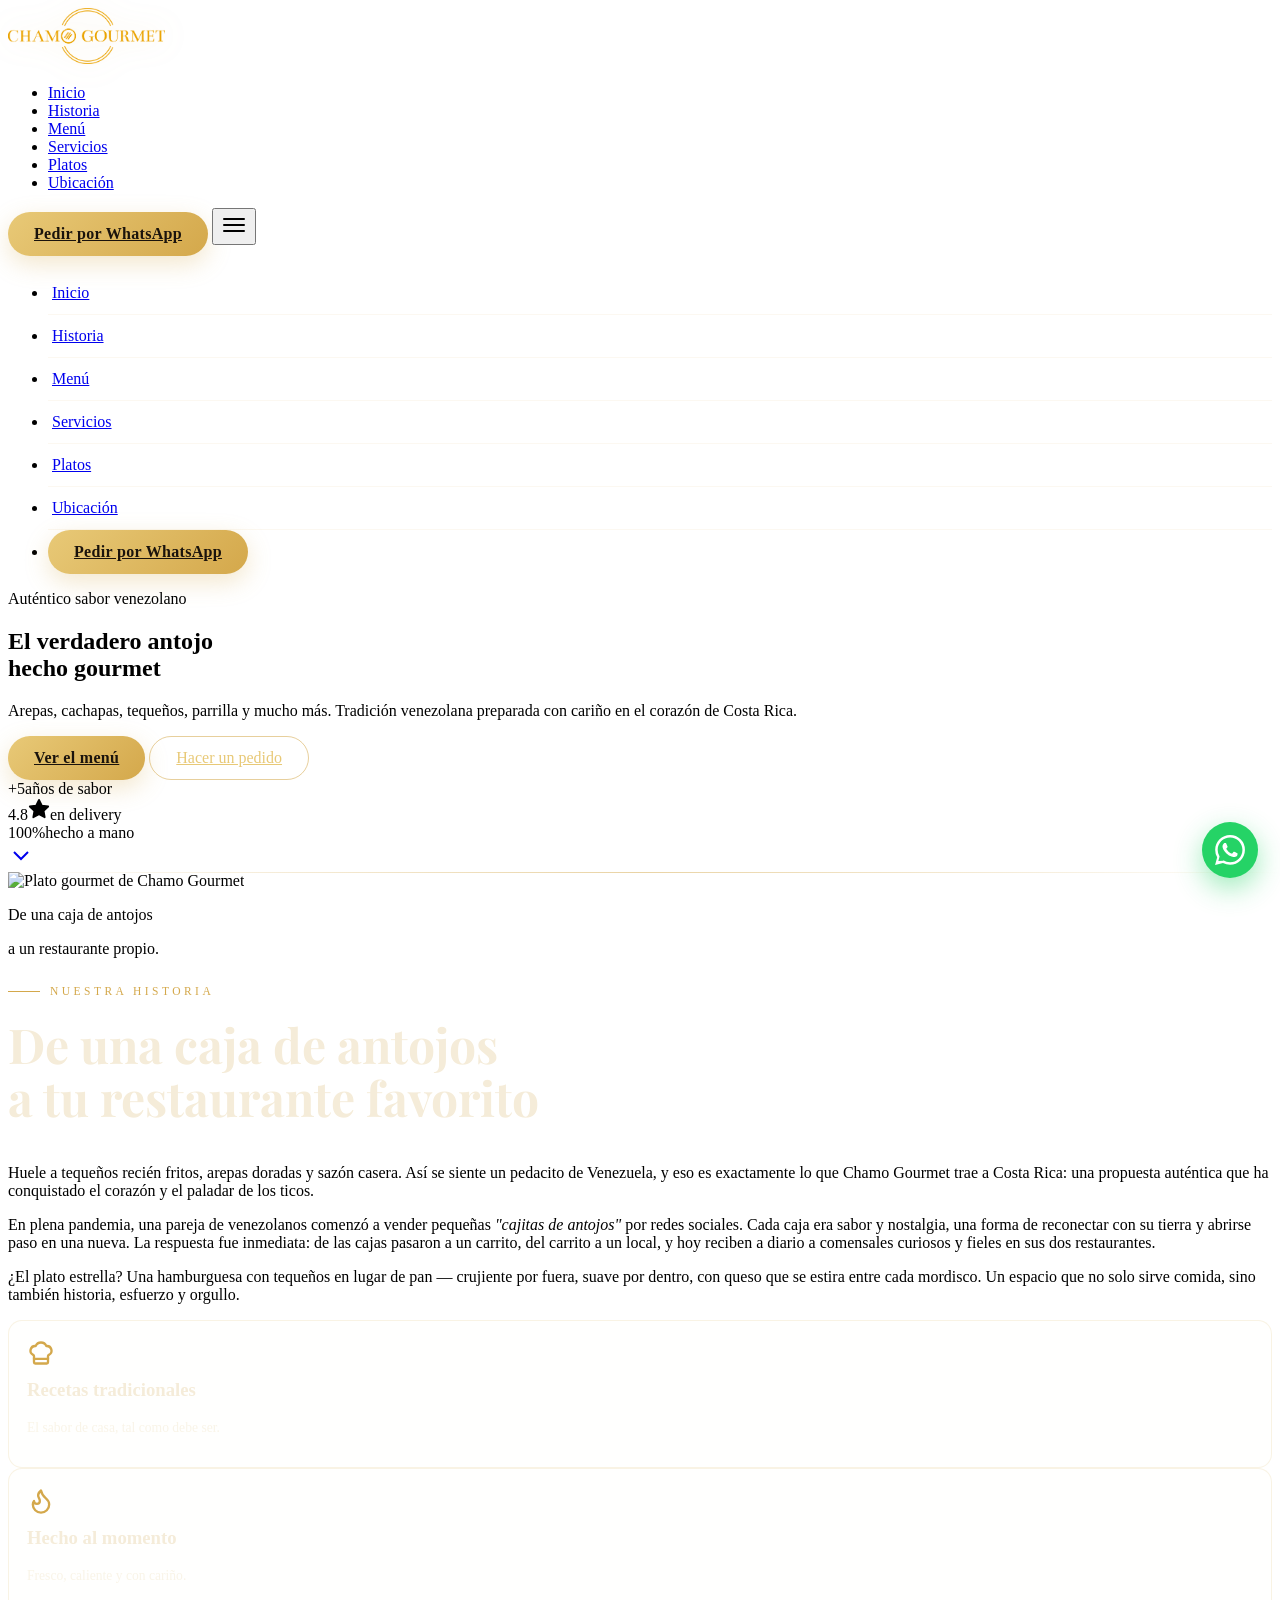
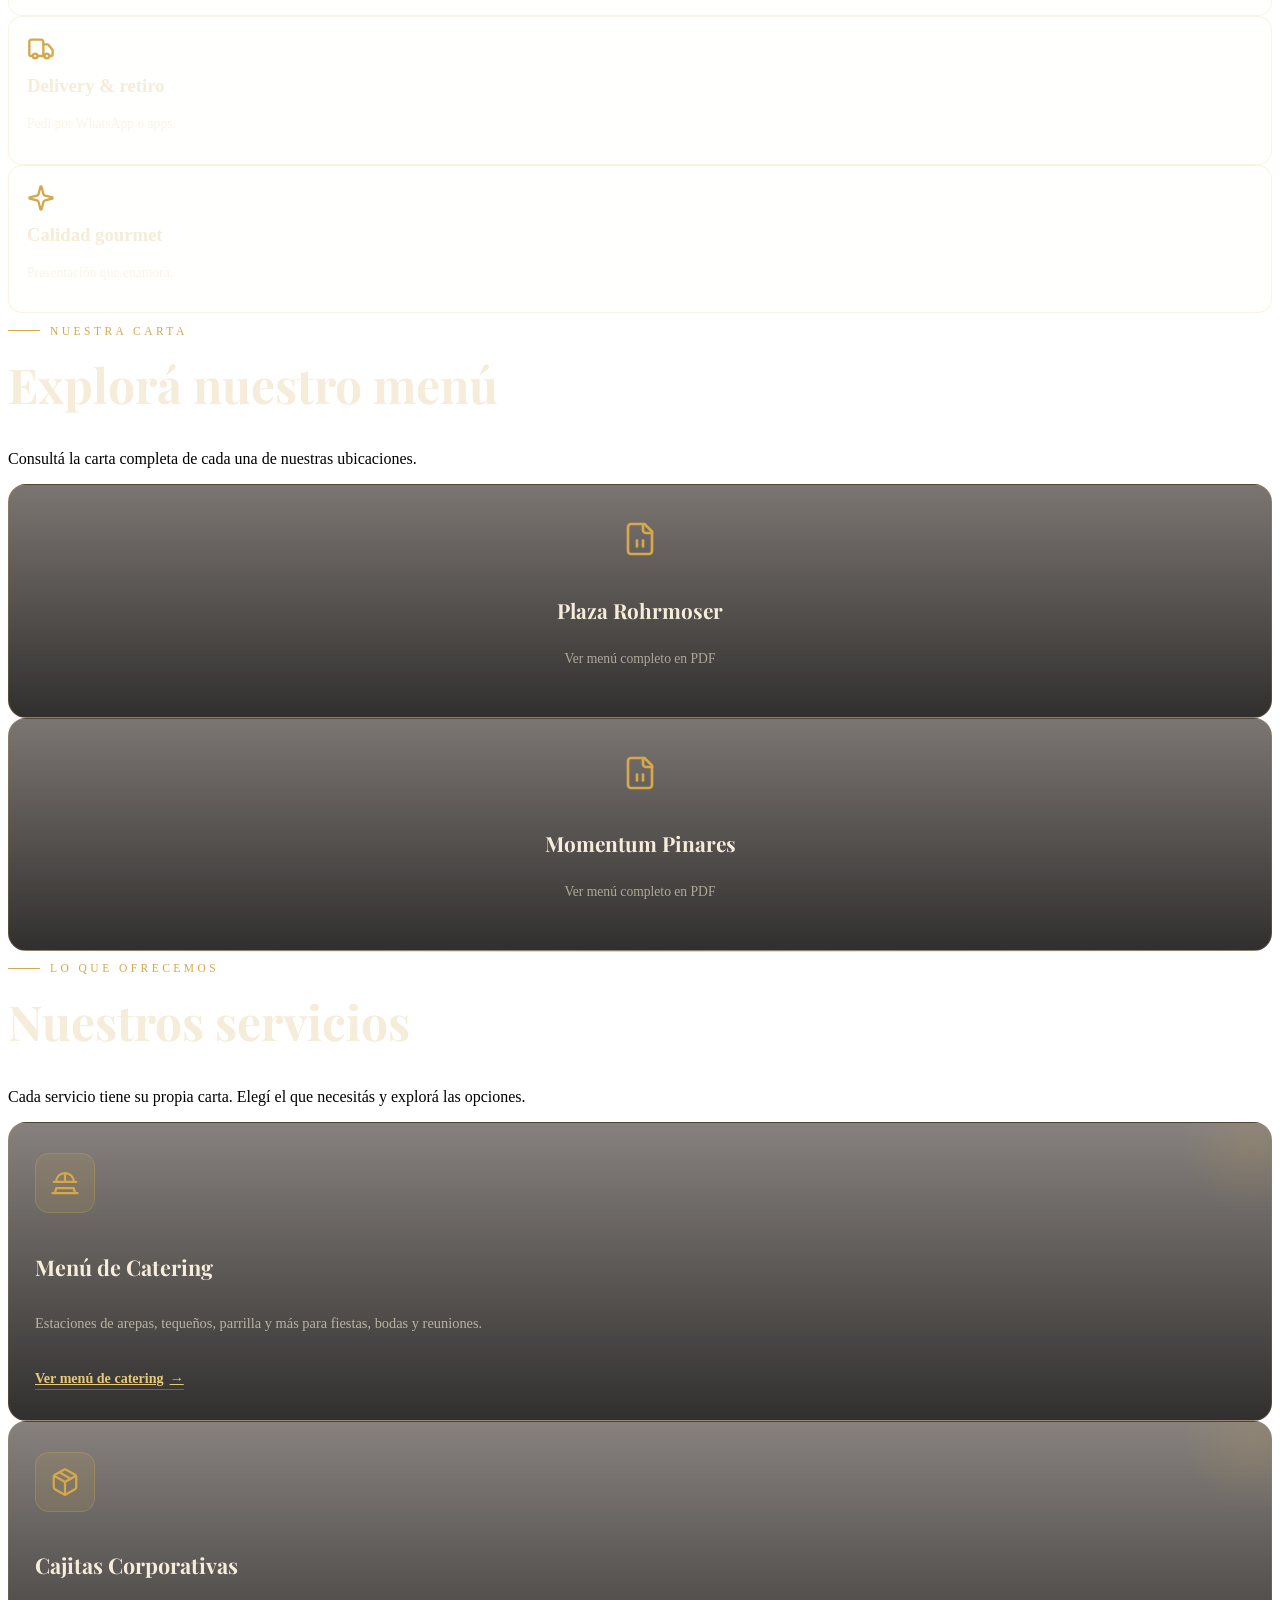
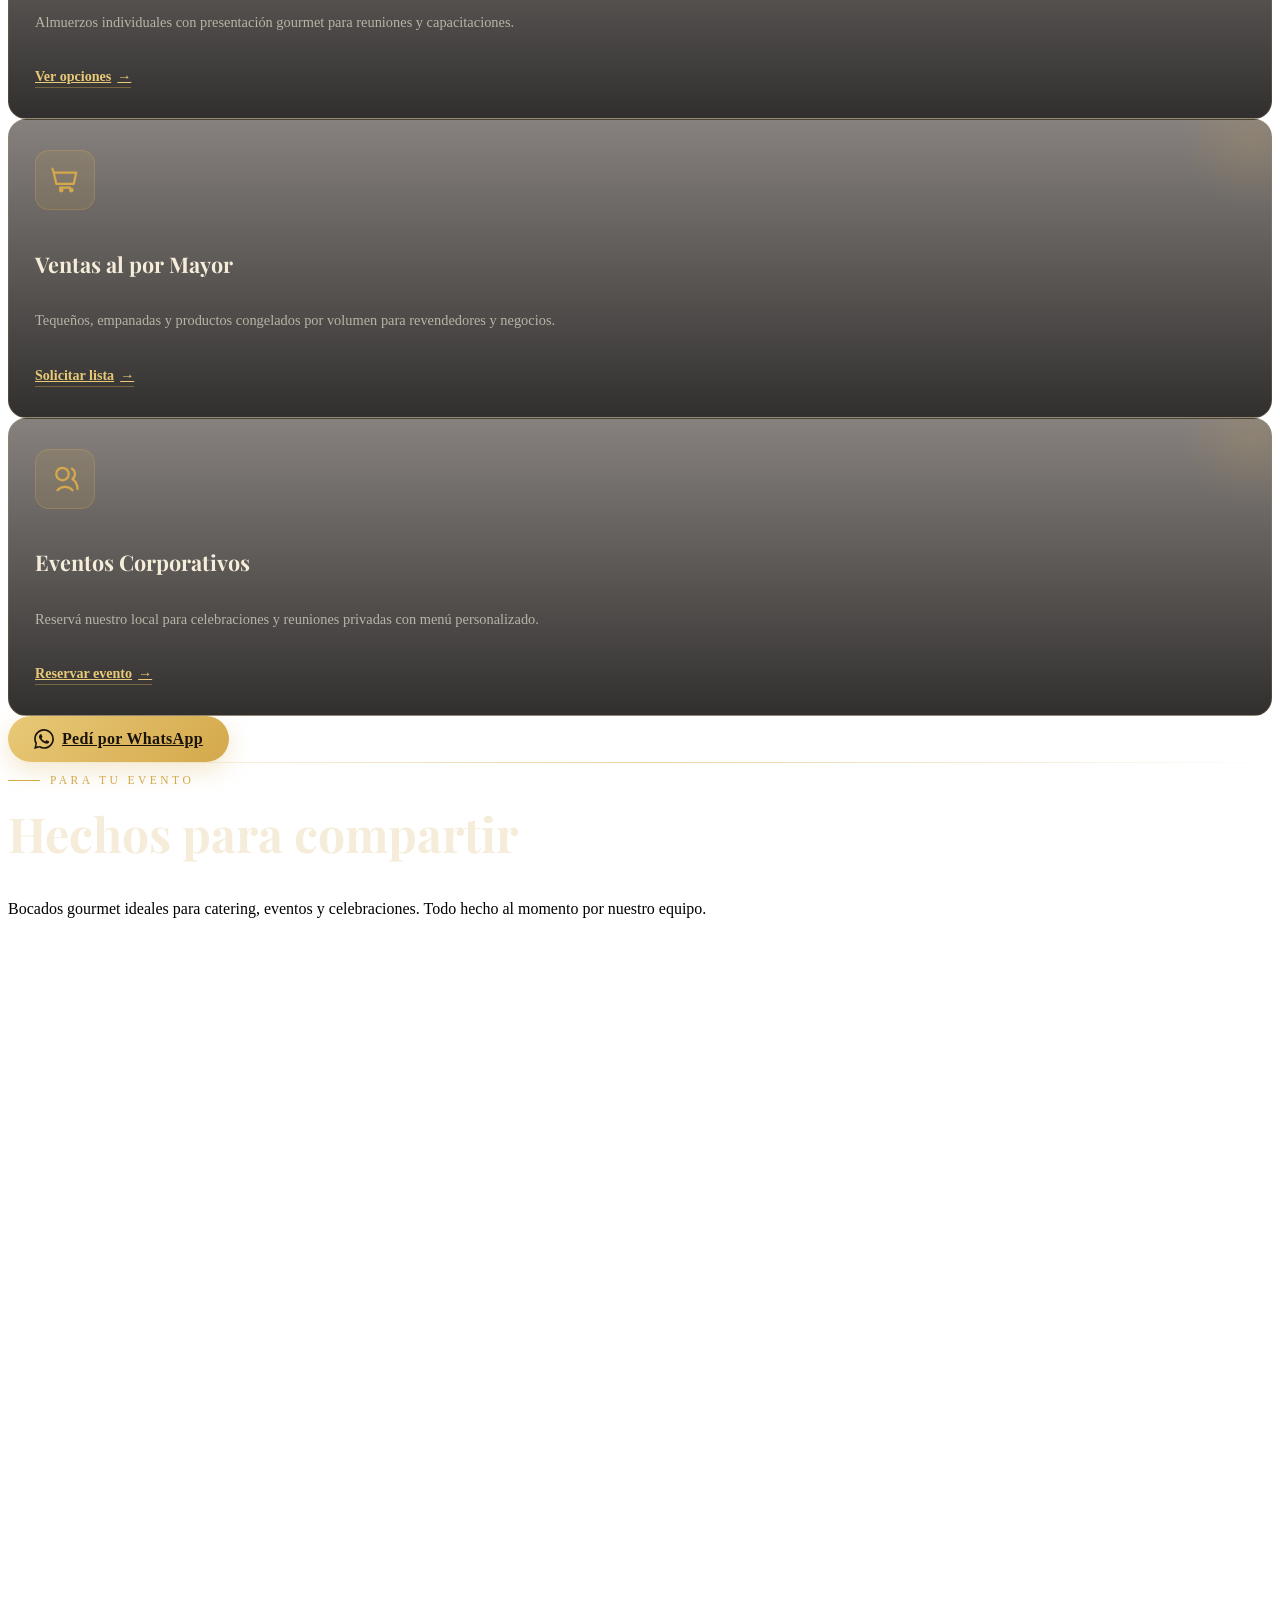
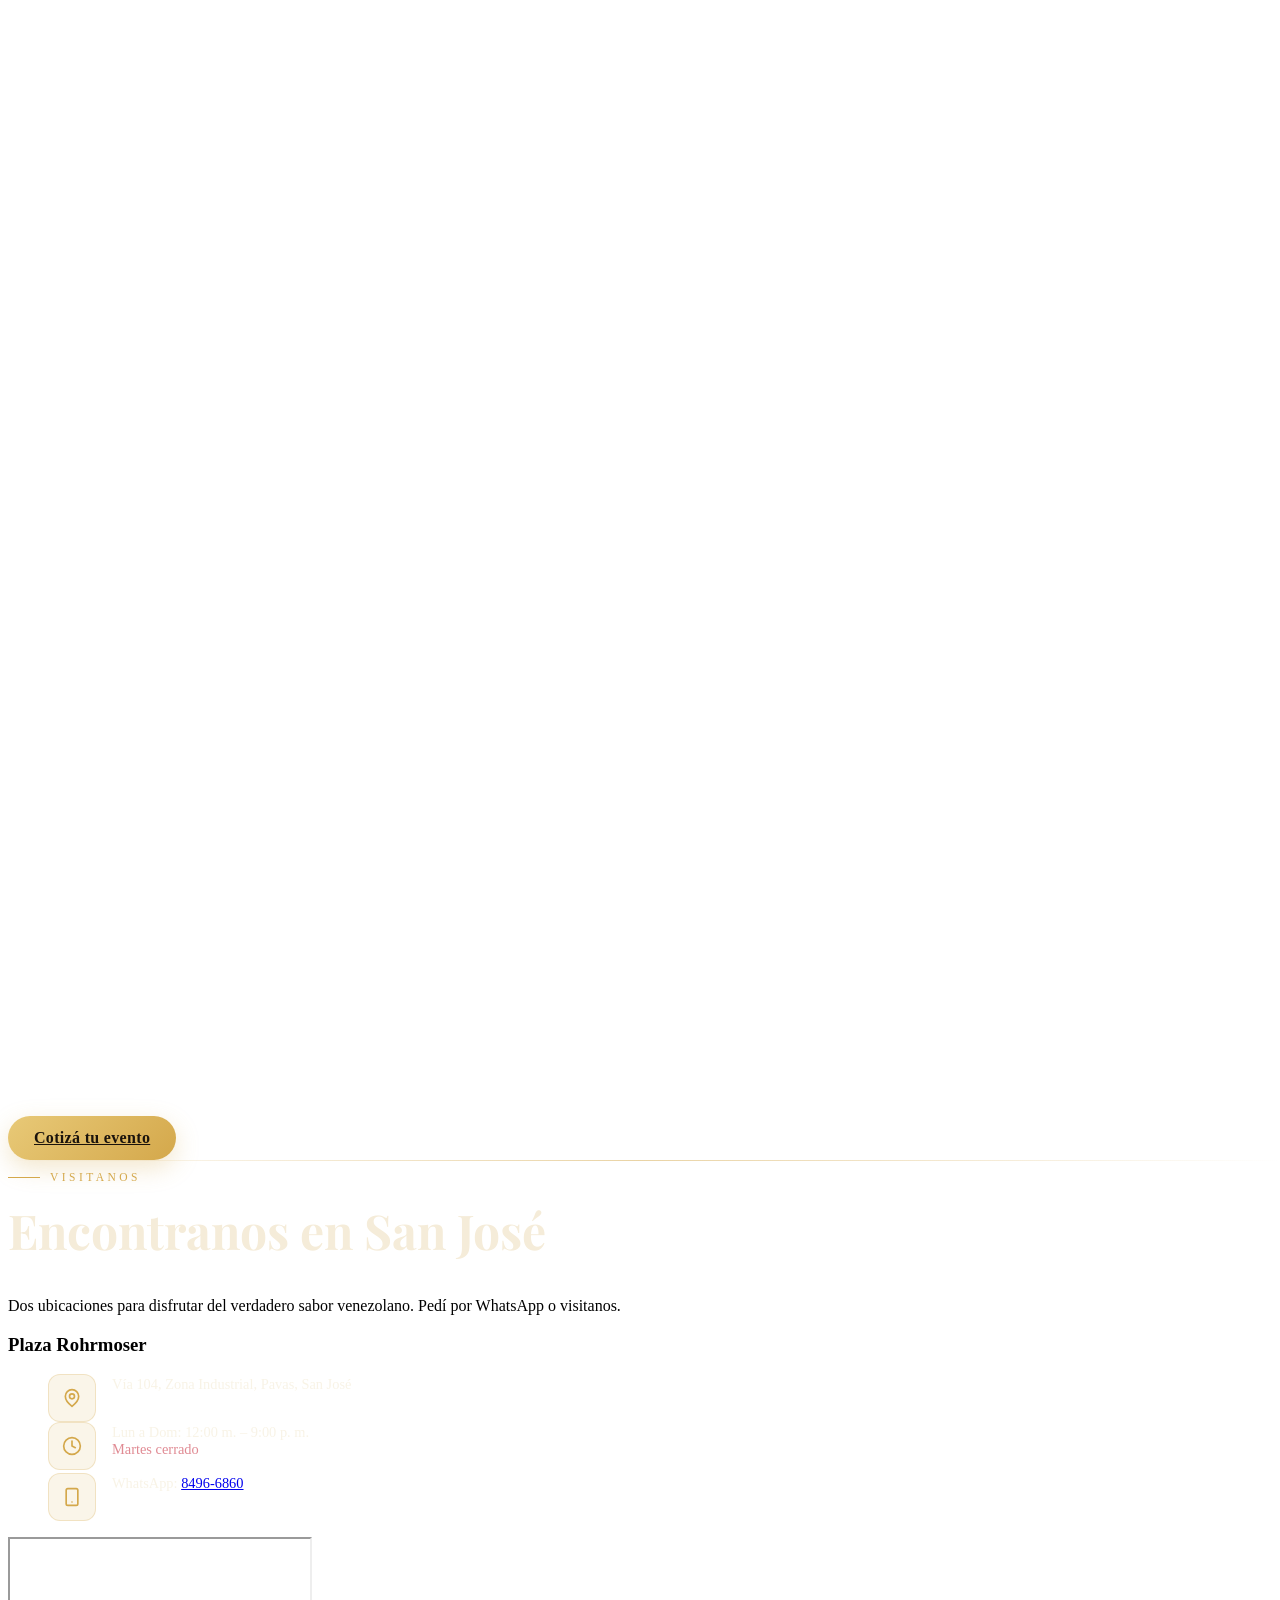
==== index.html @ 0627c253 "Chamo Gourmet CR - website completo con menú, servicios, platos y ubicaciones" ====
<!DOCTYPE html>
<html lang="es">
<head>
  <meta charset="UTF-8" />
  <meta name="viewport" content="width=device-width, initial-scale=1.0" />
  <title>Chamo Gourmet CR · Sabor Venezolano en Costa Rica</title>
  <meta name="description" content="Chamo Gourmet CR — auténtica comida venezolana gourmet en San José, Costa Rica. Arepas, cachapas, tequeños, parrilla, hamburguesas y más. Pedidos por WhatsApp." />

  <link rel="preconnect" href="https://fonts.googleapis.com" />
  <link rel="preconnect" href="https://fonts.gstatic.com" crossorigin />
  <link href="https://fonts.googleapis.com/css2?family=Playfair+Display:ital,wght@0,500;0,700;0,900;1,500&family=Poppins:wght@300;400;500;600;700&display=swap" rel="stylesheet" />

  <script src="https://cdn.tailwindcss.com"></script>
  <script>
    tailwind.config = {
      theme: {
        extend: {
          colors: {
            night: '#0d0b0a',
            charcoal: '#171311',
            coffee: '#241a14',
            gold: '#d4a84b',
            goldlight: '#e8c977',
            cream: '#f5ecd9',
            wine: '#7a1f2b',
          },
          fontFamily: {
            display: ['"Playfair Display"', 'serif'],
            body: ['Poppins', 'sans-serif'],
          },
        },
      },
    };
  </script>
  <link rel="stylesheet" href="css/styles.css" />
</head>
<body class="bg-night text-cream font-body antialiased selection:bg-gold selection:text-night">

  <!-- ===== NAVBAR ===== -->
  <header id="navbar" class="fixed top-0 inset-x-0 z-50 transition-all duration-300">
    <nav class="max-w-7xl mx-auto px-5 lg:px-8 flex items-center justify-between h-20">
      <a href="#inicio" class="flex items-center gap-3 group">
        <img src="Logo_CG_.png" alt="Chamo Gourmet CR" class="brand-logo" />
      </a>

      <ul class="hidden lg:flex items-center gap-9 text-sm tracking-wide text-cream/80">
        <li><a href="#inicio" class="nav-link">Inicio</a></li>
        <li><a href="#historia" class="nav-link">Historia</a></li>
        <li><a href="#menu" class="nav-link">Menú</a></li>
        <li><a href="#servicios" class="nav-link">Servicios</a></li>
        <li><a href="#platos" class="nav-link">Platos</a></li>
        <li><a href="#ubicacion" class="nav-link">Ubicación</a></li>
      </ul>

      <a href="https://wa.me/50684966860" target="_blank" rel="noopener"
         class="hidden sm:inline-flex btn-gold text-sm">Pedir por WhatsApp</a>

      <button id="menu-toggle" class="lg:hidden text-gold p-2" aria-label="Abrir menú">
        <svg xmlns="http://www.w3.org/2000/svg" width="28" height="28" fill="none" stroke="currentColor" stroke-width="2" stroke-linecap="round"><path d="M4 8h20M4 14h20M4 20h20"/></svg>
      </button>
    </nav>

    <!-- mobile menu -->
    <div id="mobile-menu" class="lg:hidden hidden bg-charcoal/98 backdrop-blur border-t border-gold/15">
      <ul class="flex flex-col px-6 py-4 gap-1 text-cream/85">
        <li><a href="#inicio" class="mobile-link">Inicio</a></li>
        <li><a href="#historia" class="mobile-link">Historia</a></li>
        <li><a href="#menu" class="mobile-link">Menú</a></li>
        <li><a href="#servicios" class="mobile-link">Servicios</a></li>
        <li><a href="#platos" class="mobile-link">Platos</a></li>
        <li><a href="#ubicacion" class="mobile-link">Ubicación</a></li>
        <li class="pt-2"><a href="https://wa.me/50684966860" target="_blank" rel="noopener" class="btn-gold w-full justify-center text-sm">Pedir por WhatsApp</a></li>
      </ul>
    </div>
  </header>

  <!-- ===== HERO ===== -->
  <section id="inicio" class="relative min-h-screen flex items-center overflow-hidden">
    <div class="hero-bg"></div>
    <div class="absolute inset-0 bg-gradient-to-b from-night/85 via-night/70 to-night"></div>
    <div class="absolute inset-0 bg-gradient-to-r from-night via-night/60 to-transparent"></div>

    <div class="relative z-10 max-w-7xl mx-auto px-5 lg:px-8 pt-28 pb-16 w-full">
      <div class="max-w-2xl reveal">
        <p class="inline-flex items-center gap-2 text-gold tracking-[0.3em] text-xs uppercase mb-5">
          <span class="h-px w-8 bg-gold"></span> Auténtico sabor venezolano
        </p>
        <h1 class="font-display font-black text-5xl sm:text-6xl lg:text-7xl leading-[1.05] text-cream">
          El verdadero <span class="text-gold italic">antojo</span><br />hecho gourmet
        </h1>
        <p class="mt-6 text-lg text-cream/75 max-w-xl">
          Arepas, cachapas, tequeños, parrilla y mucho más. Tradición venezolana
          preparada con cariño en el corazón de Costa Rica.
        </p>
        <div class="mt-9 flex flex-wrap gap-4">
          <a href="#menu" class="btn-gold">Ver el menú</a>
          <a href="https://wa.me/50684966860" target="_blank" rel="noopener" class="btn-outline">Hacer un pedido</a>
        </div>

        <div class="mt-12 flex flex-wrap gap-8 text-sm">
          <div><span class="block font-display text-3xl text-gold">+5</span><span class="text-cream/60">años de sabor</span></div>
          <div><span class="flex items-center gap-1 font-display text-3xl text-gold">4.8<svg xmlns="http://www.w3.org/2000/svg" width="22" height="22" viewBox="0 0 24 24" fill="currentColor" stroke="currentColor" stroke-width="2" stroke-linecap="round" stroke-linejoin="round"><polygon points="12 2 15.09 8.26 22 9.27 17 14.14 18.18 21.02 12 17.77 5.82 21.02 7 14.14 2 9.27 8.91 8.26 12 2"/></svg></span><span class="text-cream/60">en delivery</span></div>
          <div><span class="block font-display text-3xl text-gold">100%</span><span class="text-cream/60">hecho a mano</span></div>
        </div>
      </div>
    </div>

    <a href="#historia" class="absolute bottom-6 left-1/2 -translate-x-1/2 text-gold/70 animate-bounce" aria-label="Bajar">
      <svg xmlns="http://www.w3.org/2000/svg" width="26" height="26" fill="none" stroke="currentColor" stroke-width="2"><path d="M6 10l7 7 7-7"/></svg>
    </a>
  </section>

  <!-- ===== HISTORIA ===== -->
  <section id="historia" class="py-24 lg:py-32 bg-charcoal relative overflow-hidden">
    <div class="ornament-line top-0"></div>
    <div class="max-w-7xl mx-auto px-5 lg:px-8 grid lg:grid-cols-2 gap-14 items-center">
      <div class="reveal">
        <div class="relative">
          <img src="https://images.unsplash.com/photo-1606755962773-d324e0a13086?auto=format&fit=crop&w=900&q=80"
               alt="Plato gourmet de Chamo Gourmet" class="rounded-2xl shadow-2xl w-full object-cover h-[460px]" />
          <div class="absolute -bottom-6 -right-4 bg-gold text-night px-6 py-5 rounded-xl shadow-xl max-w-[220px]">
            <p class="font-display text-2xl leading-tight">De una caja de antojos</p>
            <p class="text-sm mt-1 text-night/80">a un restaurante propio.</p>
          </div>
        </div>
      </div>

      <div class="reveal">
        <p class="section-eyebrow">Nuestra historia</p>
        <h2 class="section-title">De una caja de antojos<br /><span class="text-gold">a tu restaurante favorito</span></h2>
        <p class="mt-6 text-cream/75 leading-relaxed">
          Huele a tequeños recién fritos, arepas doradas y sazón casera. Así se siente
          un pedacito de Venezuela, y eso es exactamente lo que Chamo Gourmet trae a
          Costa Rica: una propuesta auténtica que ha conquistado el corazón y el paladar
          de los ticos.
        </p>
        <p class="mt-4 text-cream/75 leading-relaxed">
          En plena pandemia, una pareja de venezolanos comenzó a vender pequeñas
          <em class="text-goldlight">"cajitas de antojos"</em> por redes sociales. Cada caja era
          sabor y nostalgia, una forma de reconectar con su tierra y abrirse paso en una
          nueva. La respuesta fue inmediata: de las cajas pasaron a un carrito, del carrito
          a un local, y hoy reciben a diario a comensales curiosos y fieles en sus dos
          restaurantes.
        </p>
        <p class="mt-4 text-cream/75 leading-relaxed">
          ¿El plato estrella? Una hamburguesa con tequeños en lugar de pan — crujiente por
          fuera, suave por dentro, con queso que se estira entre cada mordisco. Un espacio que
          no solo sirve comida, sino también historia, esfuerzo y orgullo.
        </p>
        <div class="mt-8 grid grid-cols-2 gap-4">
          <div class="feature-card"><span class="feature-ico"><svg xmlns="http://www.w3.org/2000/svg" width="28" height="28" viewBox="0 0 24 24" fill="none" stroke="currentColor" stroke-width="2" stroke-linecap="round" stroke-linejoin="round"><path d="M17 21a1 1 0 0 0 1-1v-5.35c0-.457.316-.844.727-1.041a4 4 0 0 0-2.134-7.589 5 5 0 0 0-9.186 0 4 4 0 0 0-2.134 7.588c.411.198.727.585.727 1.041V20a1 1 0 0 0 1 1Z"/><path d="M6 17h12"/></svg></span><h3>Recetas tradicionales</h3><p>El sabor de casa, tal como debe ser.</p></div>
          <div class="feature-card"><span class="feature-ico"><svg xmlns="http://www.w3.org/2000/svg" width="28" height="28" viewBox="0 0 24 24" fill="none" stroke="currentColor" stroke-width="2" stroke-linecap="round" stroke-linejoin="round"><path d="M8.5 14.5A2.5 2.5 0 0 0 11 12c0-1.38-.5-2-1-3-1.072-2.143-.224-4.054 2-6 .5 2.5 2 4.9 4 6.5 2 1.6 3 3.5 3 5.5a7 7 0 1 1-14 0c0-1.153.433-2.294 1-3a2.5 2.5 0 0 0 2.5 2.5z"/></svg></span><h3>Hecho al momento</h3><p>Fresco, caliente y con cariño.</p></div>
          <div class="feature-card"><span class="feature-ico"><svg xmlns="http://www.w3.org/2000/svg" width="28" height="28" viewBox="0 0 24 24" fill="none" stroke="currentColor" stroke-width="2" stroke-linecap="round" stroke-linejoin="round"><path d="M14 18V6a2 2 0 0 0-2-2H4a2 2 0 0 0-2 2v11a1 1 0 0 0 1 1h2"/><path d="M15 18H9"/><path d="M19 18h2a1 1 0 0 0 1-1v-3.65a1 1 0 0 0-.22-.624l-3.48-4.35A1 1 0 0 0 17.52 8H14"/><circle cx="17" cy="18" r="2"/><circle cx="7" cy="18" r="2"/></svg></span><h3>Delivery & retiro</h3><p>Pedí por WhatsApp o apps.</p></div>
          <div class="feature-card"><span class="feature-ico"><svg xmlns="http://www.w3.org/2000/svg" width="28" height="28" viewBox="0 0 24 24" fill="none" stroke="currentColor" stroke-width="2" stroke-linecap="round" stroke-linejoin="round"><path d="M9.937 15.5A2 2 0 0 0 8.5 14.063l-6.135-1.582a.5.5 0 0 1 0-.962L8.5 9.936A2 2 0 0 0 9.937 8.5l1.582-6.135a.5.5 0 0 1 .963 0L14.063 8.5A2 2 0 0 0 15.5 9.937l6.135 1.581a.5.5 0 0 1 0 .964L15.5 14.063a2 2 0 0 0-1.437 1.437l-1.582 6.135a.5.5 0 0 1-.963 0z"/></svg></span><h3>Calidad gourmet</h3><p>Presentación que enamora.</p></div>
        </div>
      </div>
    </div>
  </section>

  <!-- ===== MENÚ ===== -->
  <section id="menu" class="py-24 lg:py-32 bg-night relative">
    <div class="max-w-7xl mx-auto px-5 lg:px-8">
      <div class="text-center max-w-2xl mx-auto reveal">
        <p class="section-eyebrow justify-center">Nuestra carta</p>
        <h2 class="section-title">Explorá nuestro <span class="text-gold">menú</span></h2>
        <p class="mt-5 text-cream/70">Consultá la carta completa de cada una de nuestras ubicaciones.</p>
      </div>

      <div class="mt-12 grid sm:grid-cols-2 gap-6 max-w-2xl mx-auto">
        <a href="MENÚ_ROHRMOSER_v1.pdf" target="_blank" rel="noopener" class="menu-pdf-card reveal">
          <span class="menu-pdf-icon"><svg xmlns="http://www.w3.org/2000/svg" width="36" height="36" viewBox="0 0 24 24" fill="none" stroke="currentColor" stroke-width="1.8" stroke-linecap="round" stroke-linejoin="round"><path d="M15 2H6a2 2 0 0 0-2 2v16a2 2 0 0 0 2 2h12a2 2 0 0 0 2-2V7Z"/><path d="M14 2v4a2 2 0 0 0 2 2h4"/><path d="M10 13v4"/><path d="M14 13v4"/></svg></span>
          <h3>Plaza Rohrmoser</h3>
          <p>Ver menú completo en PDF</p>
        </a>
        <a href="Menú Momentum Pinares.pdf" target="_blank" rel="noopener" class="menu-pdf-card reveal">
          <span class="menu-pdf-icon"><svg xmlns="http://www.w3.org/2000/svg" width="36" height="36" viewBox="0 0 24 24" fill="none" stroke="currentColor" stroke-width="1.8" stroke-linecap="round" stroke-linejoin="round"><path d="M15 2H6a2 2 0 0 0-2 2v16a2 2 0 0 0 2 2h12a2 2 0 0 0 2-2V7Z"/><path d="M14 2v4a2 2 0 0 0 2 2h4"/><path d="M10 13v4"/><path d="M14 13v4"/></svg></span>
          <h3>Momentum Pinares</h3>
          <p>Ver menú completo en PDF</p>
        </a>
      </div>
    </div>
  </section>

  <!-- ===== SERVICIOS ===== -->
  <section id="servicios" class="py-24 lg:py-32 bg-charcoal relative overflow-hidden">
    <div class="ornament-line top-0"></div>
    <div class="max-w-7xl mx-auto px-5 lg:px-8">
      <div class="text-center max-w-2xl mx-auto reveal">
        <p class="section-eyebrow justify-center">Lo que ofrecemos</p>
        <h2 class="section-title">Nuestros <span class="text-gold">servicios</span></h2>
        <p class="mt-5 text-cream/70">Cada servicio tiene su propia carta. Elegí el que necesitás y explorá las opciones.</p>
      </div>

      <div class="mt-14 grid sm:grid-cols-2 lg:grid-cols-4 gap-7">

        <!-- Menú de Catering -->
        <article class="service-card reveal">
          <span class="service-ico"><svg xmlns="http://www.w3.org/2000/svg" width="30" height="30" viewBox="0 0 24 24" fill="none" stroke="currentColor" stroke-width="1.8" stroke-linecap="round" stroke-linejoin="round"><path d="M3 11h18"/><path d="M12 11V4"/><path d="M5 11a7 7 0 0 1 14 0"/><path d="M2 20h20"/><path d="M4 20l1-4h14l1 4"/></svg></span>
          <h3>Menú de Catering</h3>
          <p>Estaciones de arepas, tequeños, parrilla y más para fiestas, bodas y reuniones.</p>
          <a href="https://wa.me/50684966860?text=Hola%20Chamo%20Gourmet%2C%20quiero%20cotizar%20el%20Men%C3%BA%20de%20Catering%20para%20mi%20evento." target="_blank" rel="noopener" class="service-link">Ver menú de catering</a>
        </article>

        <!-- Cajitas Corporativas -->
        <article class="service-card reveal">
          <span class="service-ico"><svg xmlns="http://www.w3.org/2000/svg" width="30" height="30" viewBox="0 0 24 24" fill="none" stroke="currentColor" stroke-width="1.8" stroke-linecap="round" stroke-linejoin="round"><path d="m7.5 4.27 9 5.15"/><path d="M21 8a2 2 0 0 0-1-1.73l-7-4a2 2 0 0 0-2 0l-7 4A2 2 0 0 0 3 8v8a2 2 0 0 0 1 1.73l7 4a2 2 0 0 0 2 0l7-4A2 2 0 0 0 21 16Z"/><path d="m3.3 7 8.7 5 8.7-5"/><path d="M12 22V12"/></svg></span>
          <h3>Cajitas Corporativas</h3>
          <p>Almuerzos individuales con presentación gourmet para reuniones y capacitaciones.</p>
          <a href="https://wa.me/50684966860?text=Hola%20Chamo%20Gourmet%2C%20me%20interesan%20las%20Cajitas%20Corporativas.%20%C2%BFMe%20pasan%20opciones%20y%20precios%3F" target="_blank" rel="noopener" class="service-link">Ver opciones</a>
        </article>

        <!-- Ventas al por Mayor -->
        <article class="service-card reveal">
          <span class="service-ico"><svg xmlns="http://www.w3.org/2000/svg" width="30" height="30" viewBox="0 0 24 24" fill="none" stroke="currentColor" stroke-width="1.8" stroke-linecap="round" stroke-linejoin="round"><path d="M8 18h8"/><path d="M3 6h18l-2 9H5Z"/><path d="M3 6 2 3"/><circle cx="9" cy="20" r="1"/><circle cx="17" cy="20" r="1"/></svg></span>
          <h3>Ventas al por Mayor</h3>
          <p>Tequeños, empanadas y productos congelados por volumen para revendedores y negocios.</p>
          <a href="https://wa.me/50684966860?text=Hola%20Chamo%20Gourmet%2C%20quiero%20informaci%C3%B3n%20de%20Ventas%20al%20por%20Mayor." target="_blank" rel="noopener" class="service-link">Solicitar lista</a>
        </article>

        <!-- Eventos Corporativos -->
        <article class="service-card reveal">
          <span class="service-ico"><svg xmlns="http://www.w3.org/2000/svg" width="30" height="30" viewBox="0 0 24 24" fill="none" stroke="currentColor" stroke-width="1.8" stroke-linecap="round" stroke-linejoin="round"><path d="M18 21a8 8 0 0 0-12 0"/><circle cx="10" cy="8" r="5"/><path d="M22 20c0-3.37-2-6.5-4-8a5 5 0 0 0-.45-8.3"/></svg></span>
          <h3>Eventos Corporativos</h3>
          <p>Reservá nuestro local para celebraciones y reuniones privadas con menú personalizado.</p>
          <a href="https://wa.me/50684966860?text=Hola%20Chamo%20Gourmet%2C%20quiero%20reservar%20el%20restaurante%20para%20un%20evento%20corporativo." target="_blank" rel="noopener" class="service-link">Reservar evento</a>
        </article>

      </div>

      <div class="mt-12 text-center reveal">
        <a href="https://wa.me/50684966860?text=Hola%20Chamo%20Gourmet%2C%20quiero%20hacer%20un%20pedido." target="_blank" rel="noopener" class="btn-gold inline-flex items-center gap-2">
          <svg xmlns="http://www.w3.org/2000/svg" width="20" height="20" viewBox="0 0 24 24" fill="currentColor"><path d="M.057 24l1.687-6.163a11.867 11.867 0 01-1.587-5.946C.16 5.335 5.495 0 12.05 0a11.82 11.82 0 018.413 3.488 11.82 11.82 0 013.48 8.414c-.003 6.557-5.338 11.892-11.893 11.892a11.9 11.9 0 01-5.688-1.448L.057 24zm6.597-3.807c1.676.995 3.276 1.591 5.392 1.592 5.448 0 9.886-4.434 9.889-9.885.002-5.462-4.415-9.89-9.881-9.892-5.452 0-9.887 4.434-9.889 9.884a9.86 9.86 0 001.51 5.26l-.999 3.648 3.978-.207zm11.387-5.464c-.074-.124-.272-.198-.57-.347-.297-.149-1.758-.868-2.031-.967-.272-.099-.47-.149-.669.149-.198.297-.768.967-.941 1.166-.173.198-.347.223-.644.074-.297-.149-1.255-.462-2.39-1.475-.883-.788-1.48-1.761-1.653-2.059-.173-.297-.018-.458.13-.606.134-.133.297-.347.446-.521.151-.172.2-.296.3-.495.099-.198.05-.372-.025-.521-.075-.148-.669-1.611-.916-2.206-.242-.579-.487-.501-.669-.51l-.57-.01c-.198 0-.52.074-.792.372s-1.04 1.016-1.04 2.479 1.065 2.876 1.213 3.074c.149.198 2.095 3.2 5.076 4.487.709.306 1.263.489 1.694.626.712.226 1.36.194 1.872.118.571-.085 1.758-.719 2.006-1.413.248-.695.248-1.29.173-1.414z"/></svg>
          Pedí por WhatsApp
        </a>
      </div>
    </div>
  </section>


  <!-- ===== NUESTROS PLATOS ===== -->
  <section id="platos" class="py-24 lg:py-32 bg-night relative overflow-hidden">
    <div class="ornament-line top-0"></div>
    <div class="max-w-7xl mx-auto px-5 lg:px-8">
      <div class="text-center max-w-2xl mx-auto reveal">
        <p class="section-eyebrow justify-center">Para tu evento</p>
        <h2 class="section-title">Hechos para <span class="text-gold">compartir</span></h2>
        <p class="mt-5 text-cream/70">Bocados gourmet ideales para catering, eventos y celebraciones. Todo hecho al momento por nuestro equipo.</p>
      </div>

      <div class="mt-14 grid grid-cols-2 md:grid-cols-3 lg:grid-cols-4 gap-5 reveal">
        <div class="dish-showcase">
          <img src="fotos contenido/Tequeños_01.jpg" alt="Tequeños" loading="lazy" />
          <div class="dish-overlay"><span>Tequeños</span></div>
        </div>
        <div class="dish-showcase">
          <img src="fotos contenido/Mini_Arepas_01.jpg" alt="Mini Arepas" loading="lazy" />
          <div class="dish-overlay"><span>Mini Arepas</span></div>
        </div>
        <div class="dish-showcase">
          <img src="fotos contenido/Mini_Cachapas_01.jpg" alt="Mini Cachapas" loading="lazy" />
          <div class="dish-overlay"><span>Mini Cachapas</span></div>
        </div>
        <div class="dish-showcase">
          <img src="fotos contenido/Mini_Empanadas_01.jpg" alt="Mini Empanadas" loading="lazy" />
          <div class="dish-overlay"><span>Mini Empanadas</span></div>
        </div>
        <div class="dish-showcase">
          <img src="fotos contenido/Pastelitos_01.jpg" alt="Pastelitos" loading="lazy" />
          <div class="dish-overlay"><span>Pastelitos</span></div>
        </div>
        <div class="dish-showcase">
          <img src="fotos contenido/Bolitas_de_Carne_03.jpg" alt="Bolitas de Carne" loading="lazy" />
          <div class="dish-overlay"><span>Bolitas de Carne</span></div>
        </div>
        <div class="dish-showcase">
          <img src="fotos contenido/Canasta_Maduro_01_.jpg" alt="Canasta de Maduro" loading="lazy" />
          <div class="dish-overlay"><span>Canasta de Maduro</span></div>
        </div>
        <div class="dish-showcase">
          <img src="fotos contenido/Pinchos_de_Cerdo_01.jpg" alt="Pinchos de Cerdo" loading="lazy" />
          <div class="dish-overlay"><span>Pinchos de Cerdo</span></div>
        </div>
        <div class="dish-showcase">
          <img src="fotos contenido/Mini_Hamburguesa_01.jpg" alt="Mini Hamburguesa" loading="lazy" />
          <div class="dish-overlay"><span>Mini Hamburguesa</span></div>
        </div>
        <div class="dish-showcase">
          <img src="fotos contenido/Mini_TequeHamburguesa.jpg" alt="TequeHamburguesa" loading="lazy" />
          <div class="dish-overlay"><span>TequeHamburguesa</span></div>
        </div>
        <div class="dish-showcase">
          <img src="fotos contenido/Tequeños_02.jpg" alt="Tequeños" loading="lazy" />
          <div class="dish-overlay"><span>Tequeños</span></div>
        </div>
        <div class="dish-showcase">
          <img src="fotos contenido/Mini_Empanadas_02.jpg" alt="Mini Empanadas" loading="lazy" />
          <div class="dish-overlay"><span>Mini Empanadas</span></div>
        </div>
      </div>

      <div class="mt-14 text-center reveal">
        <a href="https://wa.me/50684966860?text=Hola%2C%20quiero%20cotizar%20un%20catering" target="_blank" rel="noopener" class="btn-gold">Cotizá tu evento</a>
      </div>
    </div>
  </section>


  <!-- ===== UBICACION ===== -->
  <section id="ubicacion" class="py-24 lg:py-32 bg-charcoal relative overflow-hidden">
    <div class="ornament-line top-0"></div>
    <div class="max-w-7xl mx-auto px-5 lg:px-8">
      <div class="text-center max-w-2xl mx-auto reveal">
        <p class="section-eyebrow justify-center">Visitanos</p>
        <h2 class="section-title">Encontranos en <span class="text-gold">San José</span></h2>
        <p class="mt-5 text-cream/70">Dos ubicaciones para disfrutar del verdadero sabor venezolano. Pedí por WhatsApp o visitanos.</p>
      </div>

      <!-- Plaza Rohrmoser -->
      <div class="mt-14 grid lg:grid-cols-2 gap-10 items-stretch reveal">
        <div>
          <h3 class="font-display text-2xl text-gold mb-4">Plaza Rohrmoser</h3>
          <ul class="space-y-4">
            <li class="info-row"><span class="info-ico"><svg xmlns="http://www.w3.org/2000/svg" width="20" height="20" viewBox="0 0 24 24" fill="none" stroke="currentColor" stroke-width="2" stroke-linecap="round" stroke-linejoin="round"><path d="M20 10c0 6-8 12-8 12s-8-6-8-12a8 8 0 0 1 16 0Z"/><circle cx="12" cy="10" r="3"/></svg></span><div><p>Vía 104, Zona Industrial, Pavas, San José</p></div></li>
            <li class="info-row"><span class="info-ico"><svg xmlns="http://www.w3.org/2000/svg" width="20" height="20" viewBox="0 0 24 24" fill="none" stroke="currentColor" stroke-width="2" stroke-linecap="round" stroke-linejoin="round"><circle cx="12" cy="12" r="10"/><polyline points="12 6 12 12 16 14"/></svg></span><div><p>Lun a Dom: 12:00 m. – 9:00 p. m.<br /><span style="color:#e08a93" class="font-medium">Martes cerrado</span></p></div></li>
            <li class="info-row"><span class="info-ico"><svg xmlns="http://www.w3.org/2000/svg" width="20" height="20" viewBox="0 0 24 24" fill="none" stroke="currentColor" stroke-width="2" stroke-linecap="round" stroke-linejoin="round"><rect width="14" height="20" x="5" y="2" rx="2" ry="2"/><path d="M12 18h.01"/></svg></span><div><p>WhatsApp: <a href="https://wa.me/50684966860" class="text-gold hover:underline">8496-6860</a></p></div></li>
          </ul>
        </div>
        <div class="rounded-2xl overflow-hidden shadow-2xl min-h-[300px] border border-gold/15">
          <iframe
            title="Mapa Chamo Gourmet Plaza Rohrmoser"
            src="https://www.google.com/maps?q=Plaza+Rohrmoser,+Pavas,+San+Jos%C3%A9,+Costa+Rica&output=embed"
            class="w-full h-full min-h-[300px]" loading="lazy" referrerpolicy="no-referrer-when-downgrade"></iframe>
        </div>
      </div>

      <!-- Momentum Pinares -->
      <div class="mt-14 grid lg:grid-cols-2 gap-10 items-stretch reveal">
        <div>
          <h3 class="font-display text-2xl text-gold mb-4">Momentum Pinares</h3>
          <ul class="space-y-4">
            <li class="info-row"><span class="info-ico"><svg xmlns="http://www.w3.org/2000/svg" width="20" height="20" viewBox="0 0 24 24" fill="none" stroke="currentColor" stroke-width="2" stroke-linecap="round" stroke-linejoin="round"><path d="M20 10c0 6-8 12-8 12s-8-6-8-12a8 8 0 0 1 16 0Z"/><circle cx="12" cy="10" r="3"/></svg></span><div><p>Pinares, Sánchez, Curridabat, San José</p></div></li>
            <li class="info-row"><span class="info-ico"><svg xmlns="http://www.w3.org/2000/svg" width="20" height="20" viewBox="0 0 24 24" fill="none" stroke="currentColor" stroke-width="2" stroke-linecap="round" stroke-linejoin="round"><circle cx="12" cy="12" r="10"/><polyline points="12 6 12 12 16 14"/></svg></span><div><p>Lun y Dom: 12:00 m. – 9:00 p. m.<br />Mar a Jue: 12:00 m. – 10:00 p. m.<br />Vie y Sáb: 12:00 m. – 11:00 p. m.</p></div></li>
            <li class="info-row"><span class="info-ico"><svg xmlns="http://www.w3.org/2000/svg" width="20" height="20" viewBox="0 0 24 24" fill="none" stroke="currentColor" stroke-width="2" stroke-linecap="round" stroke-linejoin="round"><rect width="14" height="20" x="5" y="2" rx="2" ry="2"/><path d="M12 18h.01"/></svg></span><div><p>WhatsApp: <a href="https://wa.me/50684966860" class="text-gold hover:underline">8496-6860</a></p></div></li>
          </ul>
        </div>
        <div class="rounded-2xl overflow-hidden shadow-2xl min-h-[300px] border border-gold/15">
          <iframe
            title="Mapa Chamo Gourmet Momentum Pinares"
            src="https://www.google.com/maps?q=Momentum+Pinares,+Curridabat,+San+Jos%C3%A9,+Costa+Rica&output=embed"
            class="w-full h-full min-h-[300px]" loading="lazy" referrerpolicy="no-referrer-when-downgrade"></iframe>
        </div>
      </div>

      <div class="mt-12 text-center reveal flex flex-wrap justify-center gap-4">
        <a href="https://wa.me/50684966860" target="_blank" rel="noopener" class="btn-gold">Escribinos</a>
        <a href="https://www.instagram.com/chamogourmetcr/" target="_blank" rel="noopener" class="btn-outline">Instagram</a>
      </div>
    </div>
  </section>

  <!-- ===== CTA ===== -->
  <section class="py-20 bg-gradient-to-r from-coffee via-night to-coffee text-center">
    <div class="max-w-3xl mx-auto px-5 reveal">
      <h2 class="font-display text-4xl lg:text-5xl text-cream">¿Listo para tu <span class="text-gold italic">antojo</span>?</h2>
      <p class="mt-4 text-cream/70">Hacé tu pedido ahora y disfrutá del sabor de Venezuela en casa.</p>
      <a href="https://wa.me/50684966860" target="_blank" rel="noopener" class="btn-gold mt-8">Pedir por WhatsApp</a>
    </div>
  </section>

  <!-- ===== FOOTER ===== -->
  <footer class="bg-night border-t border-gold/15 pt-14 pb-8">
    <div class="max-w-7xl mx-auto px-5 lg:px-8 grid md:grid-cols-3 gap-10">
      <div>
        <div class="flex items-center gap-3">
          <img src="Logo_CG_.png" alt="Chamo Gourmet CR" class="brand-logo" />
          <span class="font-display text-xl text-gold">Chamo Gourmet</span>
        </div>
        <p class="mt-4 text-cream/60 text-sm max-w-xs">Auténtica comida venezolana gourmet, hecha con cariño en Costa Rica.</p>
      </div>
      <div>
        <h4 class="footer-title">Navegación</h4>
        <ul class="space-y-2 text-sm text-cream/65">
          <li><a href="#menu" class="hover:text-gold">Menú</a></li>
          <li><a href="#servicios" class="hover:text-gold">Servicios</a></li>
          <li><a href="#platos" class="hover:text-gold">Platos</a></li>
          <li><a href="#ubicacion" class="hover:text-gold">Ubicación</a></li>
        </ul>
      </div>
      <div>
        <h4 class="footer-title">Contacto</h4>
        <ul class="space-y-2 text-sm text-cream/65">
          <li class="flex items-center gap-2"><svg xmlns="http://www.w3.org/2000/svg" width="16" height="16" class="text-gold flex-none" viewBox="0 0 24 24" fill="none" stroke="currentColor" stroke-width="2" stroke-linecap="round" stroke-linejoin="round"><path d="M22 16.92v3a2 2 0 0 1-2.18 2 19.79 19.79 0 0 1-8.63-3.07 19.5 19.5 0 0 1-6-6 19.79 19.79 0 0 1-3.07-8.67A2 2 0 0 1 4.11 2h3a2 2 0 0 1 2 1.72 12.84 12.84 0 0 0 .7 2.81 2 2 0 0 1-.45 2.11L8.09 9.91a16 16 0 0 0 6 6l1.27-1.27a2 2 0 0 1 2.11-.45 12.84 12.84 0 0 0 2.81.7A2 2 0 0 1 22 16.92Z"/></svg><span>WhatsApp: <a href="https://wa.me/50684966860" class="hover:text-gold">8496-6860</a></span></li>
          <li class="flex items-center gap-2"><svg xmlns="http://www.w3.org/2000/svg" width="16" height="16" class="text-gold flex-none" viewBox="0 0 24 24" fill="none" stroke="currentColor" stroke-width="2" stroke-linecap="round" stroke-linejoin="round"><rect width="20" height="20" x="2" y="2" rx="5" ry="5"/><path d="M16 11.37A4 4 0 1 1 12.63 8 4 4 0 0 1 16 11.37z"/><line x1="17.5" x2="17.51" y1="6.5" y2="6.5"/></svg><a href="https://www.instagram.com/chamogourmetcr/" target="_blank" rel="noopener" class="hover:text-gold">@chamogourmetcr</a></li>
          <li class="flex items-center gap-2"><svg xmlns="http://www.w3.org/2000/svg" width="16" height="16" class="text-gold flex-none" viewBox="0 0 24 24" fill="none" stroke="currentColor" stroke-width="2" stroke-linecap="round" stroke-linejoin="round"><circle cx="12" cy="12" r="10"/><polyline points="12 6 12 12 16 14"/></svg><span>Lun–Dom 12 m.–9 p. m. (Martes cerrado)</span></li>
        </ul>
      </div>
    </div>
    <div class="max-w-7xl mx-auto px-5 lg:px-8 mt-12 pt-6 border-t border-cream/10 flex flex-col sm:flex-row justify-between items-center gap-3 text-xs text-cream/45">
      <p>© <span id="year"></span> Chamo Gourmet CR. Todos los derechos reservados.</p>
      <p class="flex items-center gap-1.5">Hecho con <svg xmlns="http://www.w3.org/2000/svg" width="14" height="14" class="text-gold inline-block" viewBox="0 0 24 24" fill="currentColor" stroke="currentColor" stroke-width="2" stroke-linecap="round" stroke-linejoin="round"><path d="M19 14c1.49-1.46 3-3.21 3-5.5A5.5 5.5 0 0 0 16.5 3c-1.76 0-3 .5-4.5 2-1.5-1.5-2.74-2-4.5-2A5.5 5.5 0 0 0 2 8.5c0 2.3 1.5 4.05 3 5.5l7 7Z"/></svg> para los amantes del buen comer.</p>
    </div>
  </footer>

  <!-- floating WhatsApp -->
  <a href="https://wa.me/50684966860" target="_blank" rel="noopener" class="wa-float" aria-label="WhatsApp">
    <svg xmlns="http://www.w3.org/2000/svg" width="30" height="30" viewBox="0 0 24 24" fill="currentColor"><path d="M.057 24l1.687-6.163a11.867 11.867 0 01-1.587-5.946C.16 5.335 5.495 0 12.05 0a11.82 11.82 0 018.413 3.488 11.82 11.82 0 013.48 8.414c-.003 6.557-5.338 11.892-11.893 11.892a11.9 11.9 0 01-5.688-1.448L.057 24zm6.597-3.807c1.676.995 3.276 1.591 5.392 1.592 5.448 0 9.886-4.434 9.889-9.885.002-5.462-4.415-9.89-9.881-9.892-5.452 0-9.887 4.434-9.889 9.884a9.86 9.86 0 001.51 5.26l-.999 3.648 3.978-.207zm11.387-5.464c-.074-.124-.272-.198-.57-.347-.297-.149-1.758-.868-2.031-.967-.272-.099-.47-.149-.669.149-.198.297-.768.967-.941 1.166-.173.198-.347.223-.644.074-.297-.149-1.255-.462-2.39-1.475-.883-.788-1.48-1.761-1.653-2.059-.173-.297-.018-.458.13-.606.134-.133.297-.347.446-.521.151-.172.2-.296.3-.495.099-.198.05-.372-.025-.521-.075-.148-.669-1.611-.916-2.206-.242-.579-.487-.501-.669-.51l-.57-.01c-.198 0-.52.074-.792.372s-1.04 1.016-1.04 2.479 1.065 2.876 1.213 3.074c.149.198 2.095 3.2 5.076 4.487.709.306 1.263.489 1.694.626.712.226 1.36.194 1.872.118.571-.085 1.758-.719 2.006-1.413.248-.695.248-1.29.173-1.414z"/></svg>
  </a>

  <script src="js/main.js"></script>
</body>
</html>
---- css/styles.css ----
/* ===== Chamo Gourmet CR — custom styles ===== */

html { scroll-behavior: smooth; }
body { overflow-x: hidden; }

/* ---- Brand logo ---- */
.brand-logo {
  height: 56px;
  width: auto;
  max-height: 56px;
  object-fit: contain;
  filter: drop-shadow(0 0 14px rgba(212,168,75,0.25));
  transition: height .25s, transform .25s;
}
.brand-logo:hover { transform: scale(1.05); }
#navbar.scrolled .brand-logo { height: 34px; }

/* ---- Brand emblem ---- */
.brand-emblem {
  display: inline-flex;
  align-items: center;
  justify-content: center;
  width: 46px; height: 46px;
  border-radius: 9999px;
  border: 2px solid #d4a84b;
  color: #d4a84b;
  font-family: "Playfair Display", serif;
  font-weight: 900;
  font-size: 1.05rem;
  letter-spacing: 0.05em;
  background: radial-gradient(circle at 30% 30%, rgba(212,168,75,0.18), transparent 70%);
  box-shadow: 0 0 18px rgba(212,168,75,0.25);
}

/* ---- Navbar links ---- */
.nav-link { position: relative; padding-bottom: 4px; transition: color .25s; }
.nav-link::after {
  content: ""; position: absolute; left: 0; bottom: 0;
  width: 0; height: 2px; background: #d4a84b; transition: width .3s ease;
}
.nav-link:hover { color: #f5ecd9; }
.nav-link:hover::after { width: 100%; }

.mobile-link { display: block; padding: 12px 4px; border-bottom: 1px solid rgba(212,168,75,0.08); transition: color .2s; }
.mobile-link:hover { color: #d4a84b; }

#navbar.scrolled {
  background: rgba(13,11,10,0.92);
  backdrop-filter: blur(12px);
  border-bottom: 1px solid rgba(212,168,75,0.15);
  box-shadow: 0 8px 30px rgba(0,0,0,0.4);
}

/* ---- Buttons ---- */
.btn-gold {
  display: inline-flex; align-items: center; gap: 8px;
  background: linear-gradient(135deg, #e8c977, #d4a84b);
  color: #1a130c; font-weight: 600;
  padding: 13px 26px; border-radius: 9999px;
  letter-spacing: 0.02em;
  transition: transform .25s, box-shadow .25s, filter .25s;
  box-shadow: 0 8px 24px rgba(212,168,75,0.28);
}
.btn-gold:hover { transform: translateY(-2px); filter: brightness(1.05); box-shadow: 0 12px 30px rgba(212,168,75,0.4); }

.btn-outline {
  display: inline-flex; align-items: center; gap: 8px;
  border: 1.5px solid rgba(212,168,75,0.55);
  color: #e8c977; font-weight: 500;
  padding: 12px 26px; border-radius: 9999px;
  transition: all .25s;
}
.btn-outline:hover { background: rgba(212,168,75,0.12); border-color: #d4a84b; transform: translateY(-2px); }

/* ---- Hero ---- */
.hero-bg {
  position: absolute; inset: 0;
  background-image: url("../hero-chamo.png");
  background-size: cover; background-position: center;
  transform: scale(1.05);
  animation: heroZoom 22s ease-in-out infinite alternate;
}
@keyframes heroZoom { from { transform: scale(1.05); } to { transform: scale(1.18); } }

/* ---- Section helpers ---- */
.section-eyebrow {
  display: inline-flex; align-items: center; gap: 10px;
  color: #d4a84b; text-transform: uppercase;
  letter-spacing: 0.3em; font-size: 0.72rem;
}
.section-eyebrow::before { content: ""; width: 32px; height: 1px; background: #d4a84b; }
.section-title {
  font-family: "Playfair Display", serif;
  font-weight: 700; font-size: clamp(2rem, 4vw, 3rem);
  line-height: 1.1; margin-top: 0.6rem; color: #f5ecd9;
}

.ornament-line {
  position: absolute; left: 0; right: 0;
  height: 1px;
  background: linear-gradient(90deg, transparent, rgba(212,168,75,0.5), transparent);
}

/* ---- Feature cards ---- */
.feature-card {
  background: rgba(245,236,217,0.04);
  border: 1px solid rgba(212,168,75,0.14);
  border-radius: 14px; padding: 18px;
  transition: border-color .25s, transform .25s;
}
.feature-card:hover { border-color: rgba(212,168,75,0.4); transform: translateY(-3px); }
.feature-card .feature-ico { color: #d4a84b; display: inline-flex; }
.info-ico svg { color: #d4a84b; }
.feature-card h3 { font-weight: 600; margin-top: 8px; color: #f5ecd9; }
.feature-card p { font-size: 0.85rem; color: rgba(245,236,217,0.6); margin-top: 2px; }

/* ---- Location tabs ---- */
.location-tab {
  padding: 10px 28px; border-radius: 9999px;
  border: 2px solid rgba(212,168,75,0.4);
  color: rgba(245,236,217,0.8); font-size: 0.95rem; font-weight: 500;
  cursor: pointer; transition: all .25s; white-space: nowrap;
  background: transparent;
}
.location-tab:hover { color: #f5ecd9; border-color: #d4a84b; background: rgba(212,168,75,0.07); }
.location-tab.active {
  background: linear-gradient(135deg, #e8c977, #d4a84b);
  color: #1a130c; font-weight: 700; border-color: transparent;
  box-shadow: 0 4px 16px rgba(212,168,75,0.35);
}

/* ---- Menu tabs ---- */
.menu-tab {
  padding: 9px 20px; border-radius: 9999px;
  border: 1px solid rgba(212,168,75,0.3);
  color: rgba(245,236,217,0.75); font-size: 0.86rem;
  cursor: pointer; transition: all .25s; white-space: nowrap;
}
.menu-tab:hover { color: #f5ecd9; border-color: #d4a84b; }
.menu-tab.active {
  background: linear-gradient(135deg, #e8c977, #d4a84b);
  color: #1a130c; font-weight: 600; border-color: transparent;
}

/* ---- Menu location buttons ---- */
.menu-location-btn {
  display: inline-flex; align-items: center; gap: 6px;
  padding: 8px 18px; border-radius: 9999px;
  background: linear-gradient(135deg, #e8c977, #d4a84b);
  color: #1a130c; font-size: 0.82rem; font-weight: 600;
  text-decoration: none; transition: transform .2s, box-shadow .2s;
}
.menu-location-btn:hover {
  transform: translateY(-2px);
  box-shadow: 0 6px 20px rgba(212,168,75,0.35);
}
.menu-location-btn svg { flex-shrink: 0; }

/* ---- Menu PDF cards ---- */
.menu-pdf-card {
  display: flex; flex-direction: column; align-items: center; justify-content: center;
  text-align: center; padding: 36px 24px;
  background: linear-gradient(180deg, rgba(36,26,20,0.6), rgba(13,11,10,0.85));
  border: 1px solid rgba(212,168,75,0.2);
  border-radius: 18px;
  transition: transform .3s, border-color .3s, box-shadow .3s;
  text-decoration: none;
}
.menu-pdf-card:hover {
  transform: translateY(-5px);
  border-color: rgba(212,168,75,0.55);
  box-shadow: 0 16px 40px rgba(0,0,0,0.4);
}
.menu-pdf-icon { color: #d4a84b; margin-bottom: 14px; }
.menu-pdf-card h3 { font-family: "Playfair Display", serif; font-size: 1.3rem; color: #f5ecd9; }
.menu-pdf-card p { font-size: 0.85rem; color: rgba(245,236,217,0.6); margin-top: 6px; }

/* ---- Menu cards ---- */
.menu-card {
  background: linear-gradient(180deg, rgba(36,26,20,0.7), rgba(23,19,17,0.9));
  border: 1px solid rgba(212,168,75,0.12);
  border-radius: 16px; overflow: hidden;
  transition: transform .3s, border-color .3s, box-shadow .3s;
  display: flex; flex-direction: column;
}
.menu-card:hover { transform: translateY(-6px); border-color: rgba(212,168,75,0.4); box-shadow: 0 18px 40px rgba(0,0,0,0.5); }
.menu-card .img-wrap { position: relative; height: 190px; overflow: hidden; }
.menu-card img { width: 100%; height: 100%; object-fit: cover; transition: transform .5s; }
.menu-card:hover img { transform: scale(1.08); }
.menu-card .tag {
  position: absolute; top: 12px; left: 12px;
  background: rgba(13,11,10,0.8); color: #e8c977;
  font-size: 0.68rem; letter-spacing: 0.1em; text-transform: uppercase;
  padding: 5px 11px; border-radius: 9999px; border: 1px solid rgba(212,168,75,0.3);
}
.menu-card .body { padding: 18px 18px 20px; display: flex; flex-direction: column; flex: 1; }
.menu-card h3 { font-family: "Playfair Display", serif; font-size: 1.25rem; color: #f5ecd9; }
.menu-card .desc { font-size: 0.85rem; color: rgba(245,236,217,0.6); margin-top: 6px; flex: 1; }
.menu-card .price { margin-top: 14px; font-weight: 600; color: #d4a84b; font-size: 1.05rem; }

/* ---- Service cards ---- */
.service-card {
  position: relative;
  display: flex; flex-direction: column;
  background: linear-gradient(180deg, rgba(36,26,20,0.55), rgba(13,11,10,0.85));
  border: 1px solid rgba(212,168,75,0.16);
  border-radius: 18px; padding: 30px 26px;
  transition: transform .3s, border-color .3s, box-shadow .3s;
  overflow: hidden;
}
.service-card::before {
  content: ""; position: absolute; top: -50px; right: -50px;
  width: 140px; height: 140px; border-radius: 50%;
  background: radial-gradient(circle, rgba(212,168,75,0.14), transparent 70%);
}
.service-card:hover {
  transform: translateY(-6px);
  border-color: rgba(212,168,75,0.45);
  box-shadow: 0 18px 40px rgba(0,0,0,0.5);
}
.service-ico {
  display: inline-flex; align-items: center; justify-content: center;
  width: 58px; height: 58px; border-radius: 14px;
  color: #d4a84b;
  background: rgba(212,168,75,0.12);
  border: 1px solid rgba(212,168,75,0.28);
  margin-bottom: 18px;
}
.service-card h3 {
  font-family: "Playfair Display", serif;
  font-size: 1.35rem; color: #f5ecd9;
}
.service-card p {
  font-size: 0.9rem; color: rgba(245,236,217,0.65);
  margin-top: 10px; line-height: 1.6; flex: 1;
}
.service-link {
  display: inline-flex; align-items: center; gap: 6px;
  margin-top: 20px; align-self: flex-start;
  color: #e8c977; font-weight: 600; font-size: 0.88rem;
  border-bottom: 1px solid rgba(212,168,75,0.4);
  padding-bottom: 2px; transition: gap .25s, color .25s;
}
.service-link::after { content: "→"; transition: transform .25s; }
.service-link:hover { color: #f5ecd9; }
.service-link:hover::after { transform: translateX(4px); }

/* WhatsApp service variant */
.service-card--wa {
  background: linear-gradient(180deg, rgba(37,211,102,0.10), rgba(13,11,10,0.85));
  border-color: rgba(37,211,102,0.35);
}
.service-card--wa:hover { border-color: rgba(37,211,102,0.6); box-shadow: 0 18px 40px rgba(37,211,102,0.18); }
.service-ico--wa {
  color: #25d366;
  background: rgba(37,211,102,0.14);
  border-color: rgba(37,211,102,0.4);
}
.service-link--wa { color: #25d366; border-bottom-color: rgba(37,211,102,0.5); }
.service-link--wa:hover { color: #7dffae; }

/* ---- Promo cards ---- */
.promo-card {
  position: relative;
  background: rgba(13,11,10,0.5);
  border: 1px solid rgba(212,168,75,0.18);
  border-radius: 18px; padding: 30px 26px;
  transition: transform .3s, border-color .3s;
  overflow: hidden;
}
.promo-card::before {
  content: ""; position: absolute; top: -40px; right: -40px;
  width: 120px; height: 120px; border-radius: 50%;
  background: radial-gradient(circle, rgba(212,168,75,0.18), transparent 70%);
}
.promo-card:hover { transform: translateY(-5px); border-color: rgba(212,168,75,0.45); }
.promo-badge {
  display: inline-block;
  background: linear-gradient(135deg, #e8c977, #d4a84b);
  color: #1a130c; font-weight: 700; font-size: 0.8rem;
  padding: 5px 14px; border-radius: 9999px;
}

/* ---- Gallery ---- */
.gallery-item {
  position: relative; overflow: hidden; border-radius: 14px;
  aspect-ratio: 1 / 1; cursor: pointer;
}
.gallery-item img { width: 100%; height: 100%; object-fit: cover; transition: transform .6s; }
.gallery-item:hover img { transform: scale(1.12); }
.gallery-item::after {
  content: ""; position: absolute; inset: 0;
  background: linear-gradient(to top, rgba(13,11,10,0.55), transparent 60%);
  opacity: 0; transition: opacity .3s;
}
.gallery-item:hover::after { opacity: 1; }

/* ---- Info rows ---- */
.info-row { display: flex; gap: 16px; align-items: flex-start; }
.info-ico {
  flex: none; width: 46px; height: 46px; border-radius: 12px;
  display: flex; align-items: center; justify-content: center;
  font-size: 1.3rem; background: rgba(212,168,75,0.12);
  border: 1px solid rgba(212,168,75,0.25);
}
.info-row h3 { font-weight: 600; color: #f5ecd9; }
.info-row p { color: rgba(245,236,217,0.65); font-size: 0.9rem; margin-top: 2px; }

/* ---- Footer ---- */
.footer-title { font-family: "Playfair Display", serif; color: #d4a84b; font-size: 1.05rem; margin-bottom: 14px; }

/* ---- Floating WhatsApp ---- */
.wa-float {
  position: fixed; bottom: 22px; right: 22px; z-index: 60;
  width: 56px; height: 56px; border-radius: 9999px;
  display: flex; align-items: center; justify-content: center;
  background: #25d366; color: #fff;
  box-shadow: 0 10px 28px rgba(37,211,102,0.45);
  transition: transform .25s;
  animation: waPulse 2.4s ease-in-out infinite;
}
.wa-float:hover { transform: scale(1.1); }
@keyframes waPulse {
  0%, 100% { box-shadow: 0 10px 28px rgba(37,211,102,0.45); }
  50% { box-shadow: 0 10px 28px rgba(37,211,102,0.45), 0 0 0 12px rgba(37,211,102,0.0); }
}

/* ---- Dish showcase ---- */
.dish-showcase {
  position: relative;
  border-radius: 16px;
  overflow: hidden;
  aspect-ratio: 4/3;
  cursor: pointer;
  border: 1px solid rgba(212,168,75,0.12);
  transition: transform .3s, border-color .3s, box-shadow .3s;
}
.dish-showcase:hover {
  transform: translateY(-5px);
  border-color: rgba(212,168,75,0.5);
  box-shadow: 0 16px 40px rgba(0,0,0,0.5);
}
.dish-showcase img {
  width: 100%; height: 100%; object-fit: cover;
  transition: transform .5s;
}
.dish-showcase:hover img { transform: scale(1.08); }
.dish-overlay {
  position: absolute; inset: 0;
  background: linear-gradient(to top, rgba(13,11,10,0.85) 0%, transparent 55%);
  display: flex; align-items: flex-end;
  padding: 16px 18px;
  opacity: 0; transition: opacity .3s;
}
.dish-showcase:hover .dish-overlay { opacity: 1; }
.dish-overlay span {
  font-family: "Playfair Display", serif;
  font-size: 1.1rem; color: #f5ecd9; font-weight: 600;
}

/* ---- Reveal on scroll ---- */
.reveal { opacity: 0; transform: translateY(34px); transition: opacity .7s ease, transform .7s ease; }
.reveal.visible { opacity: 1; transform: none; }
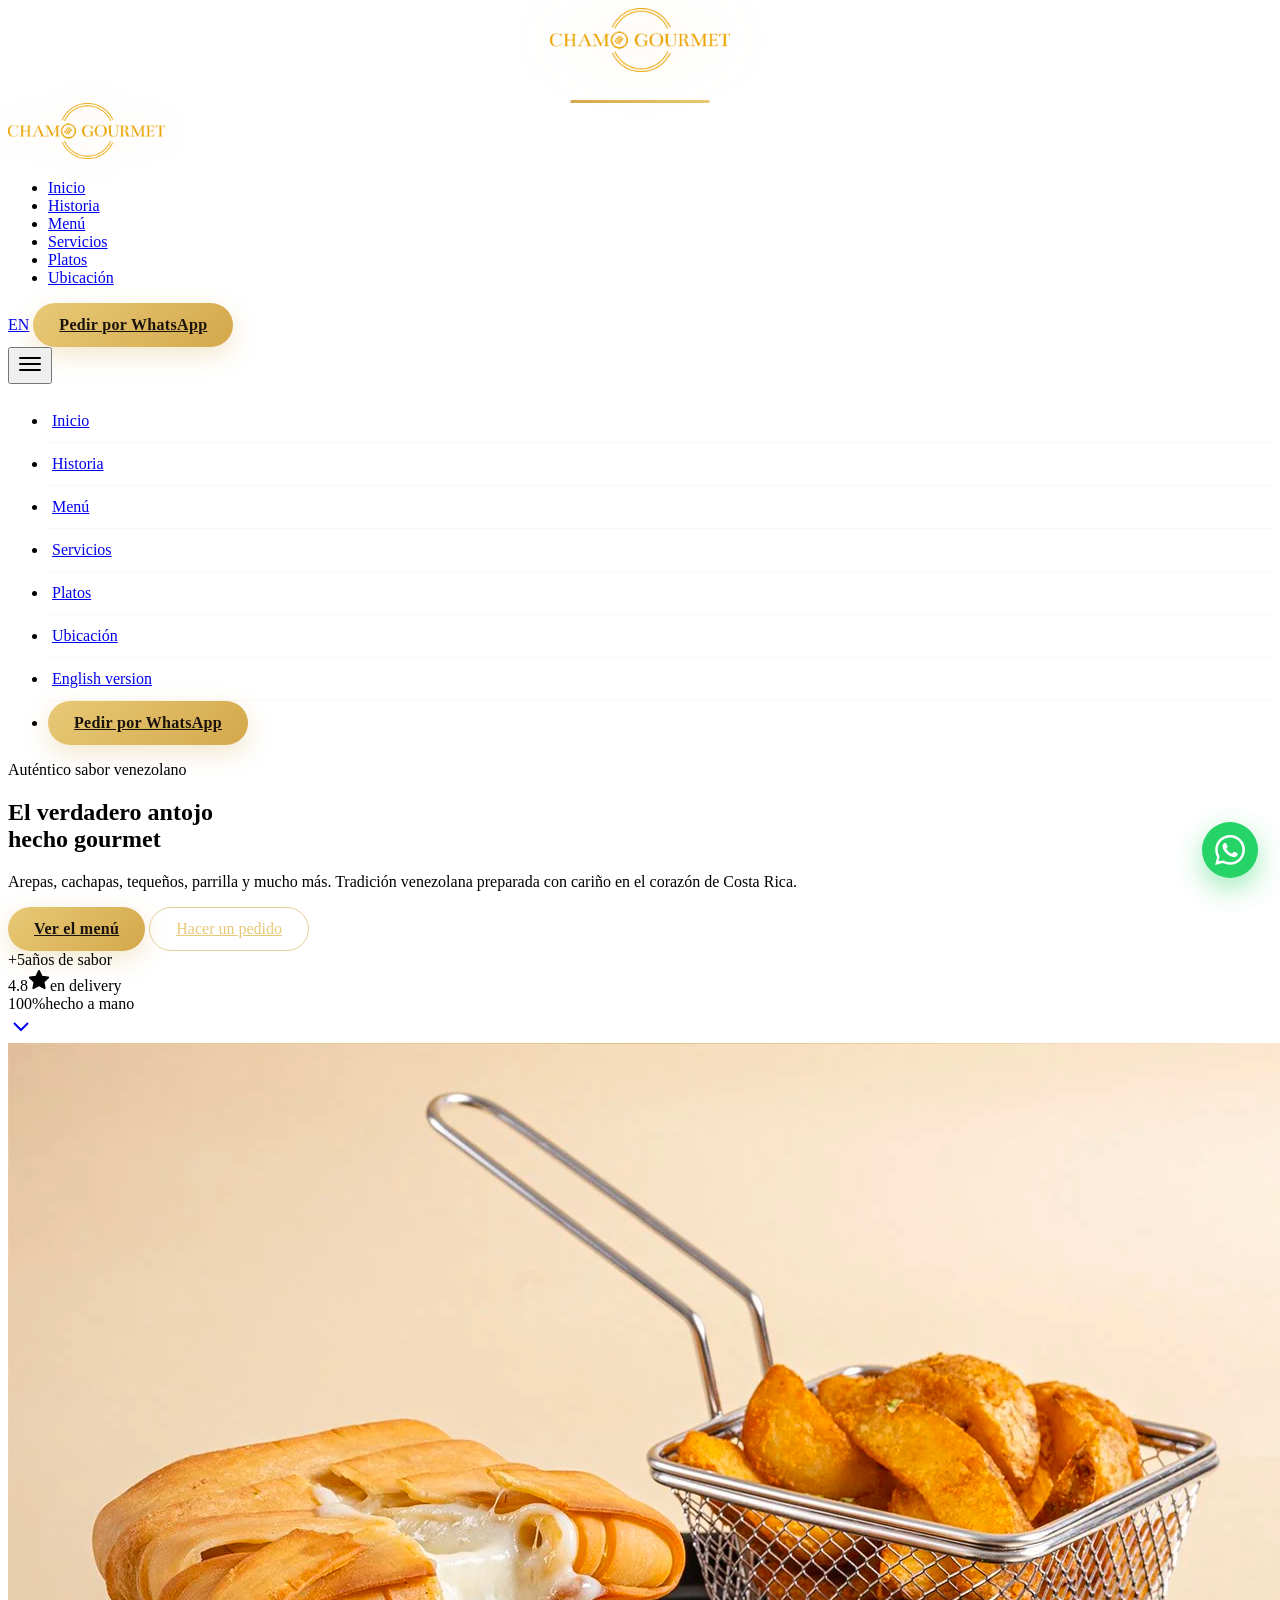
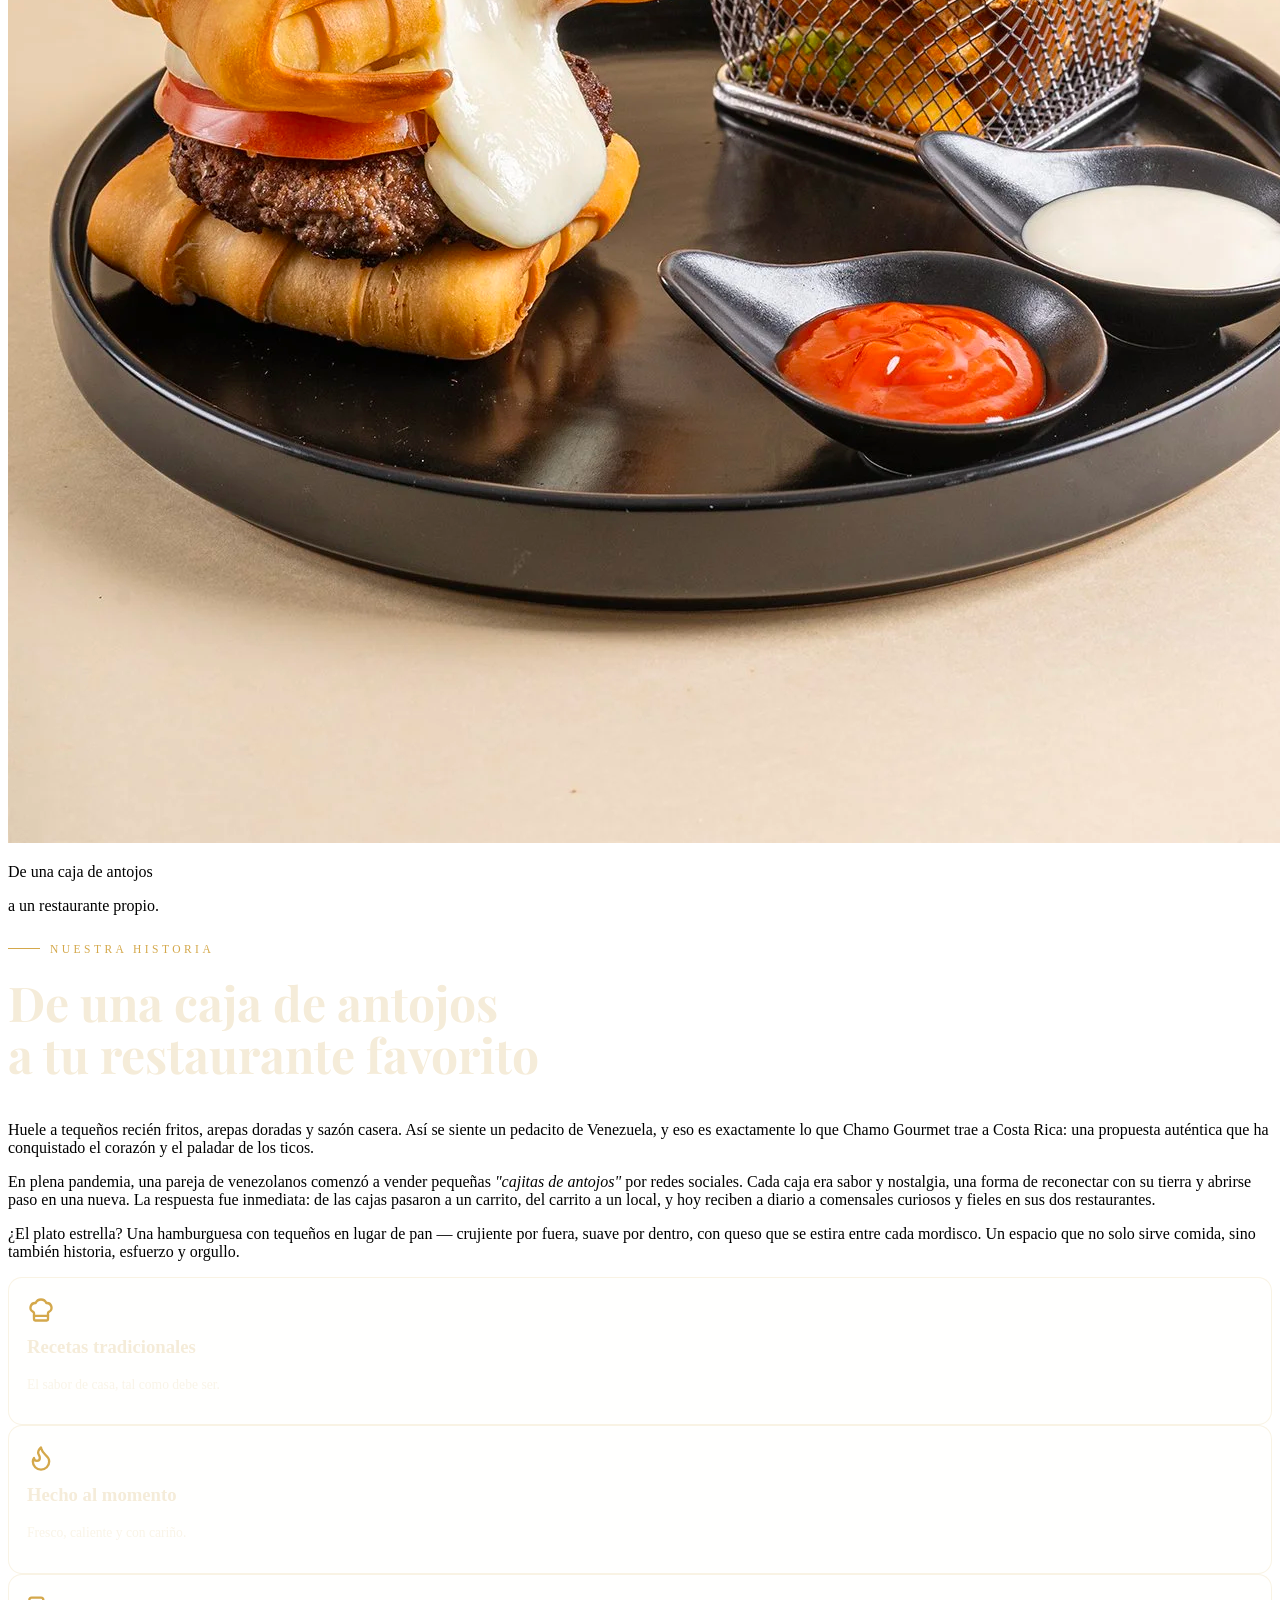
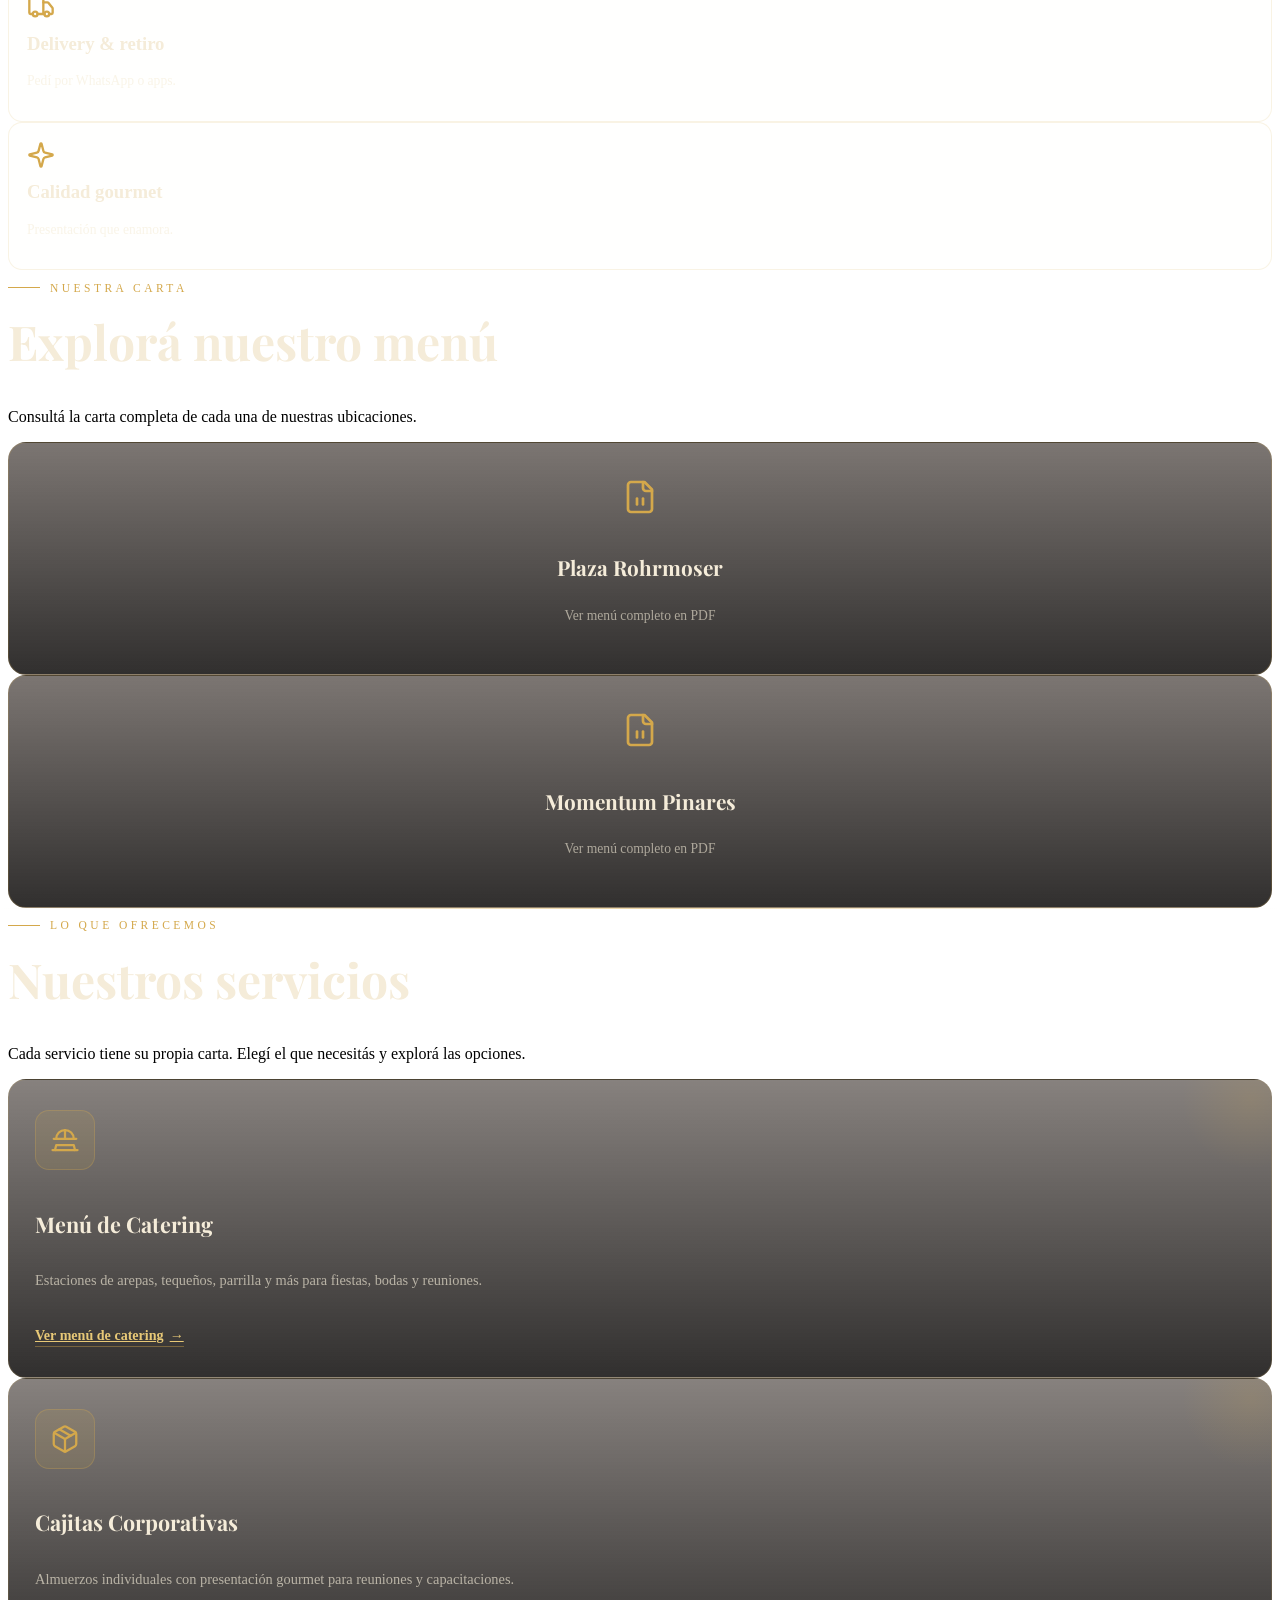
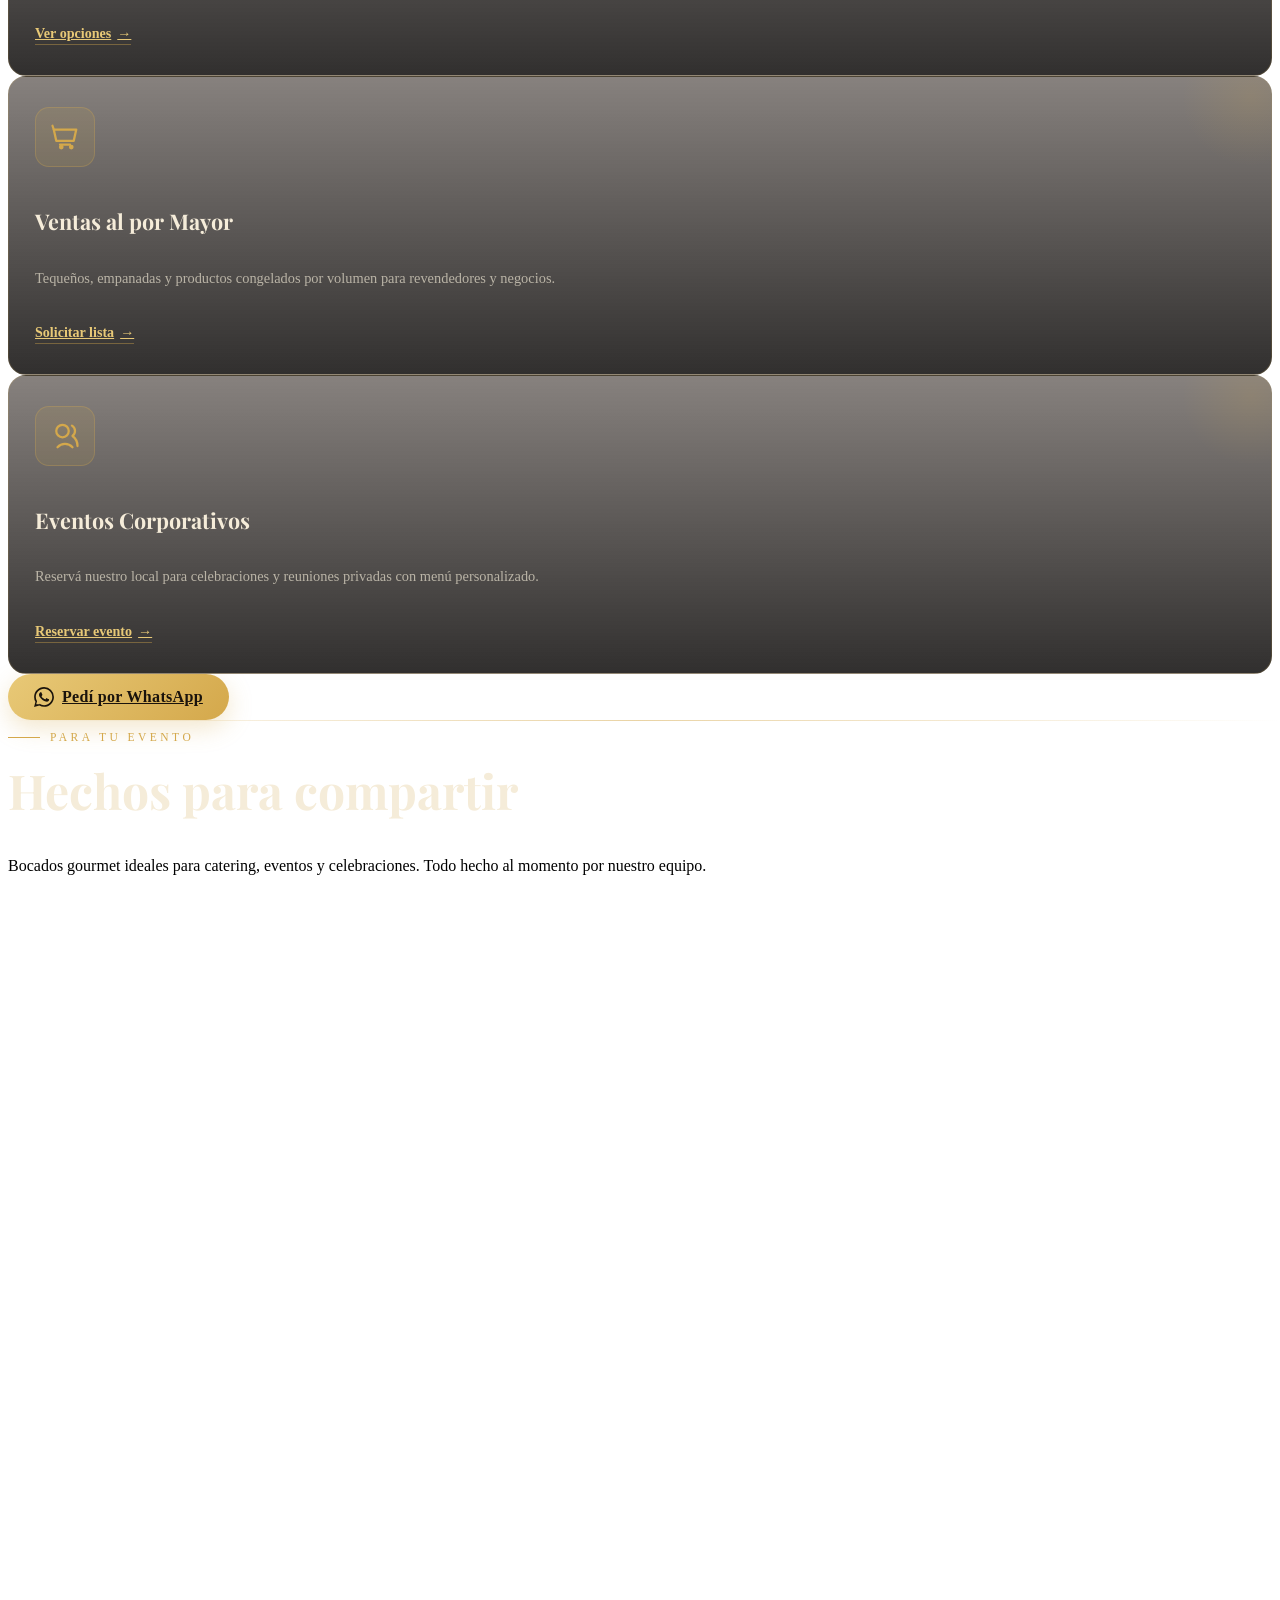
==== commit 27d62a1f: "Add splash intro, fix favicon, reduce hero overlay, mobile fixes" ====
--- a/index.html
+++ b/index.html
@@ -5,6 +5,86 @@
   <meta name="viewport" content="width=device-width, initial-scale=1.0" />
   <title>Chamo Gourmet CR · Sabor Venezolano en Costa Rica</title>
   <meta name="description" content="Chamo Gourmet CR — auténtica comida venezolana gourmet en San José, Costa Rica. Arepas, cachapas, tequeños, parrilla, hamburguesas y más. Pedidos por WhatsApp." />
+  <meta name="keywords" content="comida venezolana Costa Rica, restaurante venezolano San José, arepas, cachapas, tequeños, parrilla, hamburguesas gourmet, catering venezolano, Chamo Gourmet, Rohrmoser, Momentum Pinares, delivery WhatsApp, cajitas corporativas, eventos corporativos, comida gourmet Costa Rica" />
+  <meta name="author" content="Chamo Gourmet CR" />
+  <meta name="robots" content="index, follow" />
+  <link rel="canonical" href="https://chamogourmetcr.com/" />
+  <link rel="alternate" hreflang="es" href="https://chamogourmetcr.com/" />
+  <link rel="alternate" hreflang="en" href="https://chamogourmetcr.com/en/" />
+  <link rel="alternate" hreflang="x-default" href="https://chamogourmetcr.com/" />
+
+  <!-- Open Graph -->
+  <meta property="og:type" content="restaurant" />
+  <meta property="og:title" content="Chamo Gourmet CR · Auténtica Comida Venezolana Gourmet" />
+  <meta property="og:description" content="Arepas, cachapas, tequeños, parrilla y mucho más. Tradición venezolana preparada con cariño en San José, Costa Rica. Catering, eventos y delivery." />
+  <meta property="og:image" content="https://chamogourmetcr.com/hero-chamo.png" />
+  <meta property="og:url" content="https://chamogourmetcr.com/" />
+  <meta property="og:site_name" content="Chamo Gourmet CR" />
+  <meta property="og:locale" content="es_CR" />
+  <meta property="og:locale:alternate" content="en_US" />
+
+  <!-- Twitter Card -->
+  <meta name="twitter:card" content="summary_large_image" />
+  <meta name="twitter:title" content="Chamo Gourmet CR · Sabor Venezolano en Costa Rica" />
+  <meta name="twitter:description" content="Arepas, cachapas, tequeños, parrilla y mucho más. Pedidos por WhatsApp." />
+  <meta name="twitter:image" content="https://chamogourmetcr.com/hero-chamo.png" />
+
+  <link rel="icon" type="image/png" sizes="192x192" href="favicon.png" />
+
+  <!-- JSON-LD Structured Data -->
+  <script type="application/ld+json">
+  {
+    "@context": "https://schema.org",
+    "@type": "Restaurant",
+    "name": "Chamo Gourmet CR",
+    "image": "https://chamogourmetcr.com/hero-chamo.png",
+    "url": "https://chamogourmetcr.com",
+    "telephone": "+50684966860",
+    "servesCuisine": ["Venezuelan", "Latin American", "Gourmet"],
+    "priceRange": "$$",
+    "address": [
+      {
+        "@type": "PostalAddress",
+        "streetAddress": "Plaza Rohrmoser, Vía 104",
+        "addressLocality": "Pavas",
+        "addressRegion": "San José",
+        "addressCountry": "CR"
+      },
+      {
+        "@type": "PostalAddress",
+        "streetAddress": "Momentum Pinares",
+        "addressLocality": "Curridabat",
+        "addressRegion": "San José",
+        "addressCountry": "CR"
+      }
+    ],
+    "openingHoursSpecification": [
+      {
+        "@type": "OpeningHoursSpecification",
+        "dayOfWeek": ["Monday","Wednesday","Thursday","Friday","Saturday","Sunday"],
+        "opens": "12:00",
+        "closes": "21:00"
+      }
+    ],
+    "sameAs": [
+      "https://www.instagram.com/chamogourmetcr/"
+    ],
+    "menu": "https://chamogourmetcr.com/MENÚ_ROHRMOSER_v1.pdf",
+    "acceptsReservations": "True",
+    "hasMenu": [
+      {
+        "@type": "Menu",
+        "name": "Menú Plaza Rohrmoser",
+        "url": "https://chamogourmetcr.com/MENÚ_ROHRMOSER_v1.pdf"
+      },
+      {
+        "@type": "Menu",
+        "name": "Menú Momentum Pinares",
+        "url": "https://chamogourmetcr.com/Menú Momentum Pinares.pdf"
+      }
+    ]
+  }
+  </script>
 
   <link rel="preconnect" href="https://fonts.googleapis.com" />
   <link rel="preconnect" href="https://fonts.gstatic.com" crossorigin />
@@ -34,7 +114,15 @@
   </script>
   <link rel="stylesheet" href="css/styles.css" />
 </head>
-<body class="bg-night text-cream font-body antialiased selection:bg-gold selection:text-night">
+<body class="bg-night text-cream font-body antialiased selection:bg-gold selection:text-night overflow-hidden">
+
+  <!-- ===== SPLASH INTRO ===== -->
+  <div id="splash" class="fixed inset-0 z-[100] flex items-center justify-center bg-night">
+    <div class="splash-content text-center">
+      <img src="Logo_CG_.png" alt="Chamo Gourmet CR" class="splash-logo" />
+      <div class="splash-bar"><div class="splash-bar-fill"></div></div>
+    </div>
+  </div>
 
   <!-- ===== NAVBAR ===== -->
   <header id="navbar" class="fixed top-0 inset-x-0 z-50 transition-all duration-300">
@@ -52,8 +140,11 @@
         <li><a href="#ubicacion" class="nav-link">Ubicación</a></li>
       </ul>
 
-      <a href="https://wa.me/50684966860" target="_blank" rel="noopener"
-         class="hidden sm:inline-flex btn-gold text-sm">Pedir por WhatsApp</a>
+      <div class="hidden lg:flex items-center gap-4">
+        <a href="en/" class="text-xs text-cream/60 hover:text-gold transition tracking-wider uppercase">EN</a>
+        <a href="https://wa.me/50684966860" target="_blank" rel="noopener"
+           class="btn-gold text-sm">Pedir por WhatsApp</a>
+      </div>
 
       <button id="menu-toggle" class="lg:hidden text-gold p-2" aria-label="Abrir menú">
         <svg xmlns="http://www.w3.org/2000/svg" width="28" height="28" fill="none" stroke="currentColor" stroke-width="2" stroke-linecap="round"><path d="M4 8h20M4 14h20M4 20h20"/></svg>
@@ -69,6 +160,7 @@
         <li><a href="#servicios" class="mobile-link">Servicios</a></li>
         <li><a href="#platos" class="mobile-link">Platos</a></li>
         <li><a href="#ubicacion" class="mobile-link">Ubicación</a></li>
+        <li><a href="en/" class="mobile-link text-cream/50">English version</a></li>
         <li class="pt-2"><a href="https://wa.me/50684966860" target="_blank" rel="noopener" class="btn-gold w-full justify-center text-sm">Pedir por WhatsApp</a></li>
       </ul>
     </div>
@@ -77,8 +169,8 @@
   <!-- ===== HERO ===== -->
   <section id="inicio" class="relative min-h-screen flex items-center overflow-hidden">
     <div class="hero-bg"></div>
-    <div class="absolute inset-0 bg-gradient-to-b from-night/85 via-night/70 to-night"></div>
-    <div class="absolute inset-0 bg-gradient-to-r from-night via-night/60 to-transparent"></div>
+    <div class="absolute inset-0 bg-gradient-to-b from-night/70 via-night/40 to-night/80"></div>
+    <div class="absolute inset-0 bg-gradient-to-r from-night/90 via-night/50 to-transparent"></div>
 
     <div class="relative z-10 max-w-7xl mx-auto px-5 lg:px-8 pt-28 pb-16 w-full">
       <div class="max-w-2xl reveal">
@@ -116,9 +208,9 @@
     <div class="max-w-7xl mx-auto px-5 lg:px-8 grid lg:grid-cols-2 gap-14 items-center">
       <div class="reveal">
         <div class="relative">
-          <img src="https://images.unsplash.com/photo-1606755962773-d324e0a13086?auto=format&fit=crop&w=900&q=80"
-               alt="Plato gourmet de Chamo Gourmet" class="rounded-2xl shadow-2xl w-full object-cover h-[460px]" />
-          <div class="absolute -bottom-6 -right-4 bg-gold text-night px-6 py-5 rounded-xl shadow-xl max-w-[220px]">
+          <img src="image.png"
+               alt="TequeHamburguesa de Chamo Gourmet — hamburguesa con tequeños de pan" class="rounded-2xl shadow-2xl w-full object-cover h-[460px]" />
+          <div class="historia-badge absolute -bottom-6 -right-4 bg-gold text-night px-6 py-5 rounded-xl shadow-xl max-w-[220px]">
             <p class="font-display text-2xl leading-tight">De una caja de antojos</p>
             <p class="text-sm mt-1 text-night/80">a un restaurante propio.</p>
           </div>
--- a/css/styles.css
+++ b/css/styles.css
@@ -2,6 +2,45 @@
 
 html { scroll-behavior: smooth; }
 body { overflow-x: hidden; }
+
+/* ---- Splash intro ---- */
+#splash {
+  transition: opacity .6s ease, visibility .6s ease;
+}
+#splash.done {
+  opacity: 0;
+  visibility: hidden;
+  pointer-events: none;
+}
+.splash-content {
+  display: flex; flex-direction: column; align-items: center; gap: 28px;
+}
+.splash-logo {
+  width: 180px; height: auto;
+  filter: drop-shadow(0 0 30px rgba(212,168,75,0.35));
+  animation: splashPulse 1.8s ease-in-out infinite;
+}
+@keyframes splashPulse {
+  0%, 100% { opacity: 1; transform: scale(1); }
+  50% { opacity: 0.7; transform: scale(1.04); }
+}
+.splash-bar {
+  width: 140px; height: 3px;
+  background: rgba(212,168,75,0.15);
+  border-radius: 4px; overflow: hidden;
+}
+.splash-bar-fill {
+  height: 100%;
+  background: linear-gradient(90deg, #d4a84b, #e8c977);
+  border-radius: 4px;
+  width: 0;
+  animation: splashLoad 4.5s ease-in-out forwards;
+}
+@keyframes splashLoad {
+  0%   { width: 0; }
+  60%  { width: 70%; }
+  100% { width: 100%; }
+}
 
 /* ---- Brand logo ---- */
 .brand-logo {
@@ -361,3 +400,66 @@
 /* ---- Reveal on scroll ---- */
 .reveal { opacity: 0; transform: translateY(34px); transition: opacity .7s ease, transform .7s ease; }
 .reveal.visible { opacity: 1; transform: none; }
+
+/* ===== MOBILE RESPONSIVE ===== */
+@media (max-width: 640px) {
+  /* Hero */
+  .hero-bg { background-position: 65% center; }
+
+  /* Historia image */
+  .rounded-2xl.h-\[460px\] {
+    height: 280px;
+  }
+
+  /* Gold badge on historia image — reposition for small screens */
+  .historia-badge {
+    position: relative !important;
+    bottom: auto !important; right: auto !important;
+    margin-top: 16px;
+    max-width: 100%;
+  }
+
+  /* Feature cards — single column on very small */
+  .feature-card h3 { font-size: 0.9rem; }
+  .feature-card p { font-size: 0.78rem; }
+  .feature-card { padding: 14px; }
+
+  /* Service cards */
+  .service-card { padding: 22px 20px; }
+  .service-card h3 { font-size: 1.15rem; }
+  .service-card p { font-size: 0.82rem; }
+
+  /* Menu PDF cards */
+  .menu-pdf-card { padding: 28px 18px; }
+  .menu-pdf-card h3 { font-size: 1.15rem; }
+
+  /* Info rows in Ubicacion */
+  .info-ico { width: 38px; height: 38px; border-radius: 10px; }
+  .info-row p { font-size: 0.82rem; }
+
+  /* Dish showcase */
+  .dish-overlay { opacity: 1; }
+  .dish-overlay span { font-size: 0.9rem; }
+
+  /* WhatsApp float — slightly smaller on mobile */
+  .wa-float { width: 50px; height: 50px; bottom: 16px; right: 16px; }
+  .wa-float svg { width: 26px; height: 26px; }
+
+  /* Buttons */
+  .btn-gold { padding: 11px 22px; font-size: 0.88rem; }
+  .btn-outline { padding: 10px 22px; font-size: 0.88rem; }
+}
+
+@media (max-width: 768px) {
+  /* Sections less vertical padding on tablet/mobile */
+  section { padding-top: 4rem; padding-bottom: 4rem; }
+
+  /* Location grids — stack map below info */
+  .info-row { gap: 12px; }
+
+  /* Maps minimum height on tablet */
+  iframe[title*="Mapa"], iframe[title*="Map"] { min-height: 250px; }
+
+  /* Footer bottom padding for WA float clearance */
+  footer { padding-bottom: 80px; }
+}
